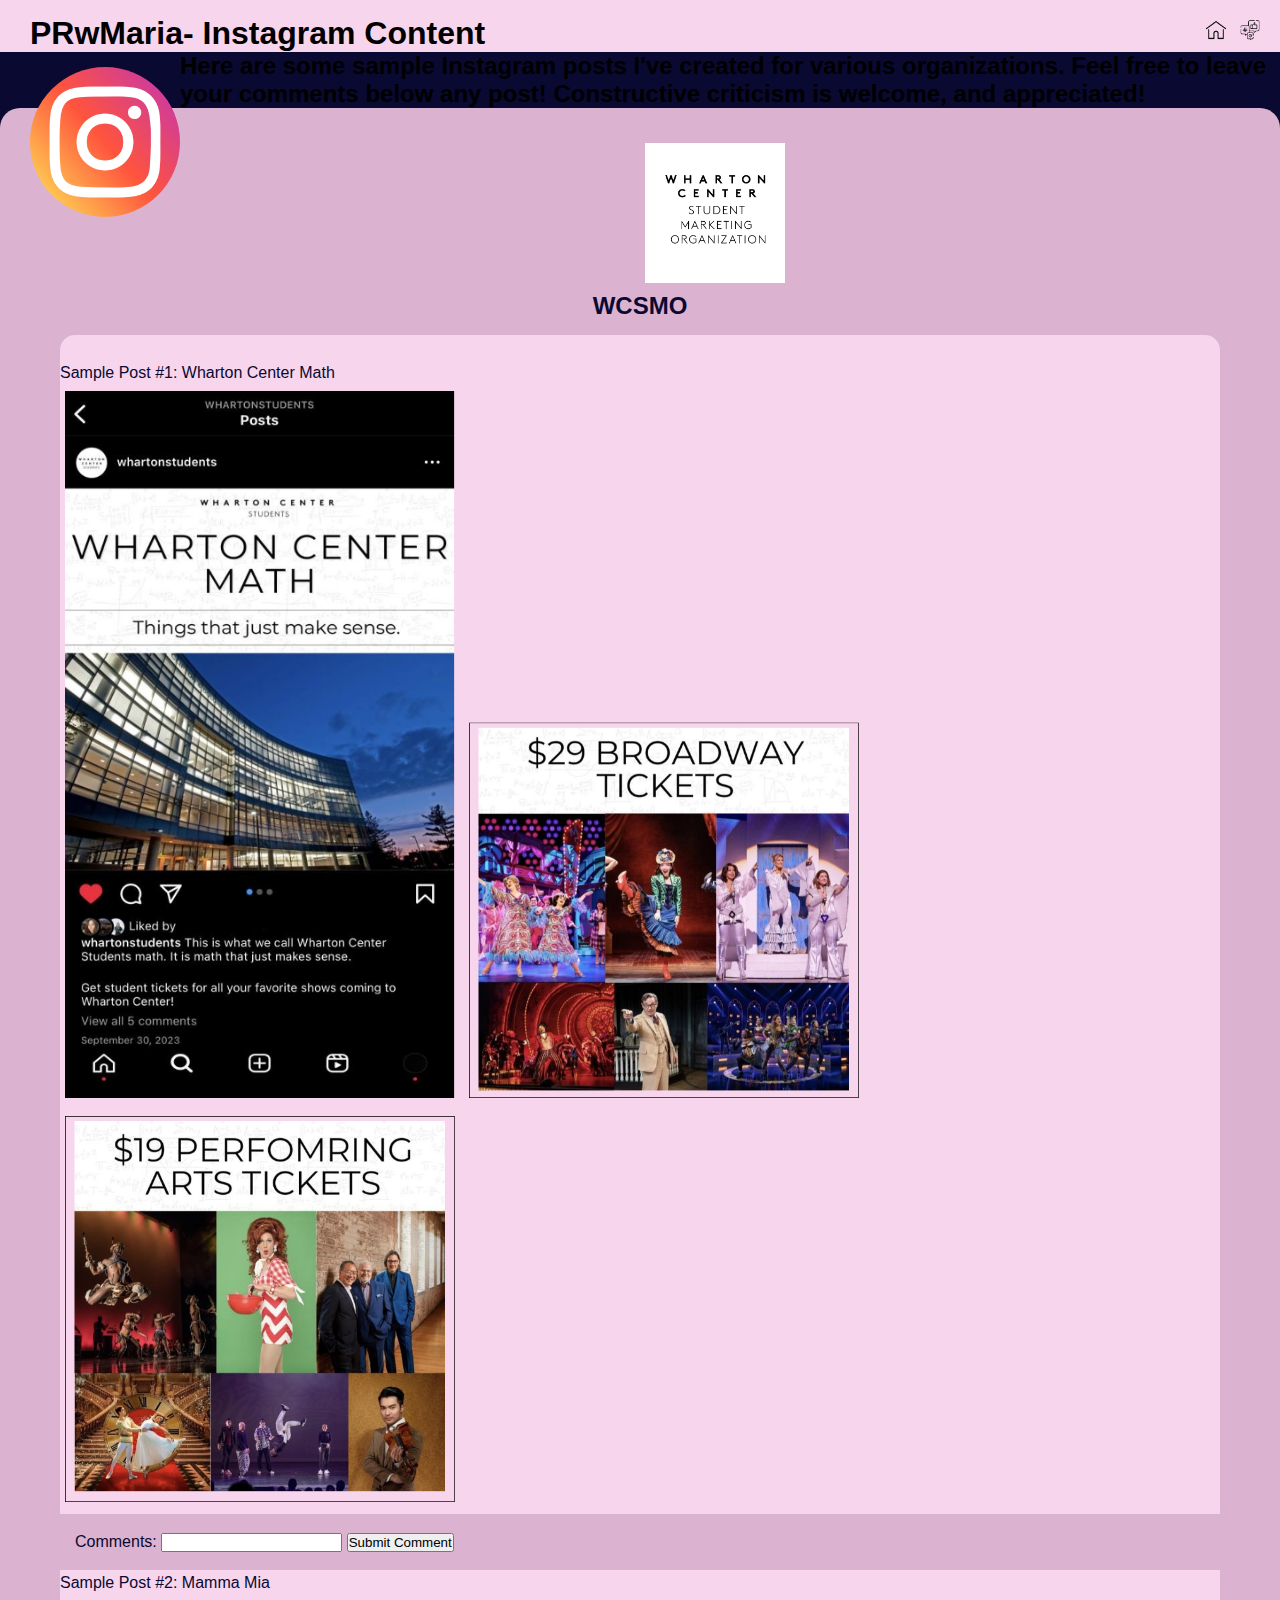
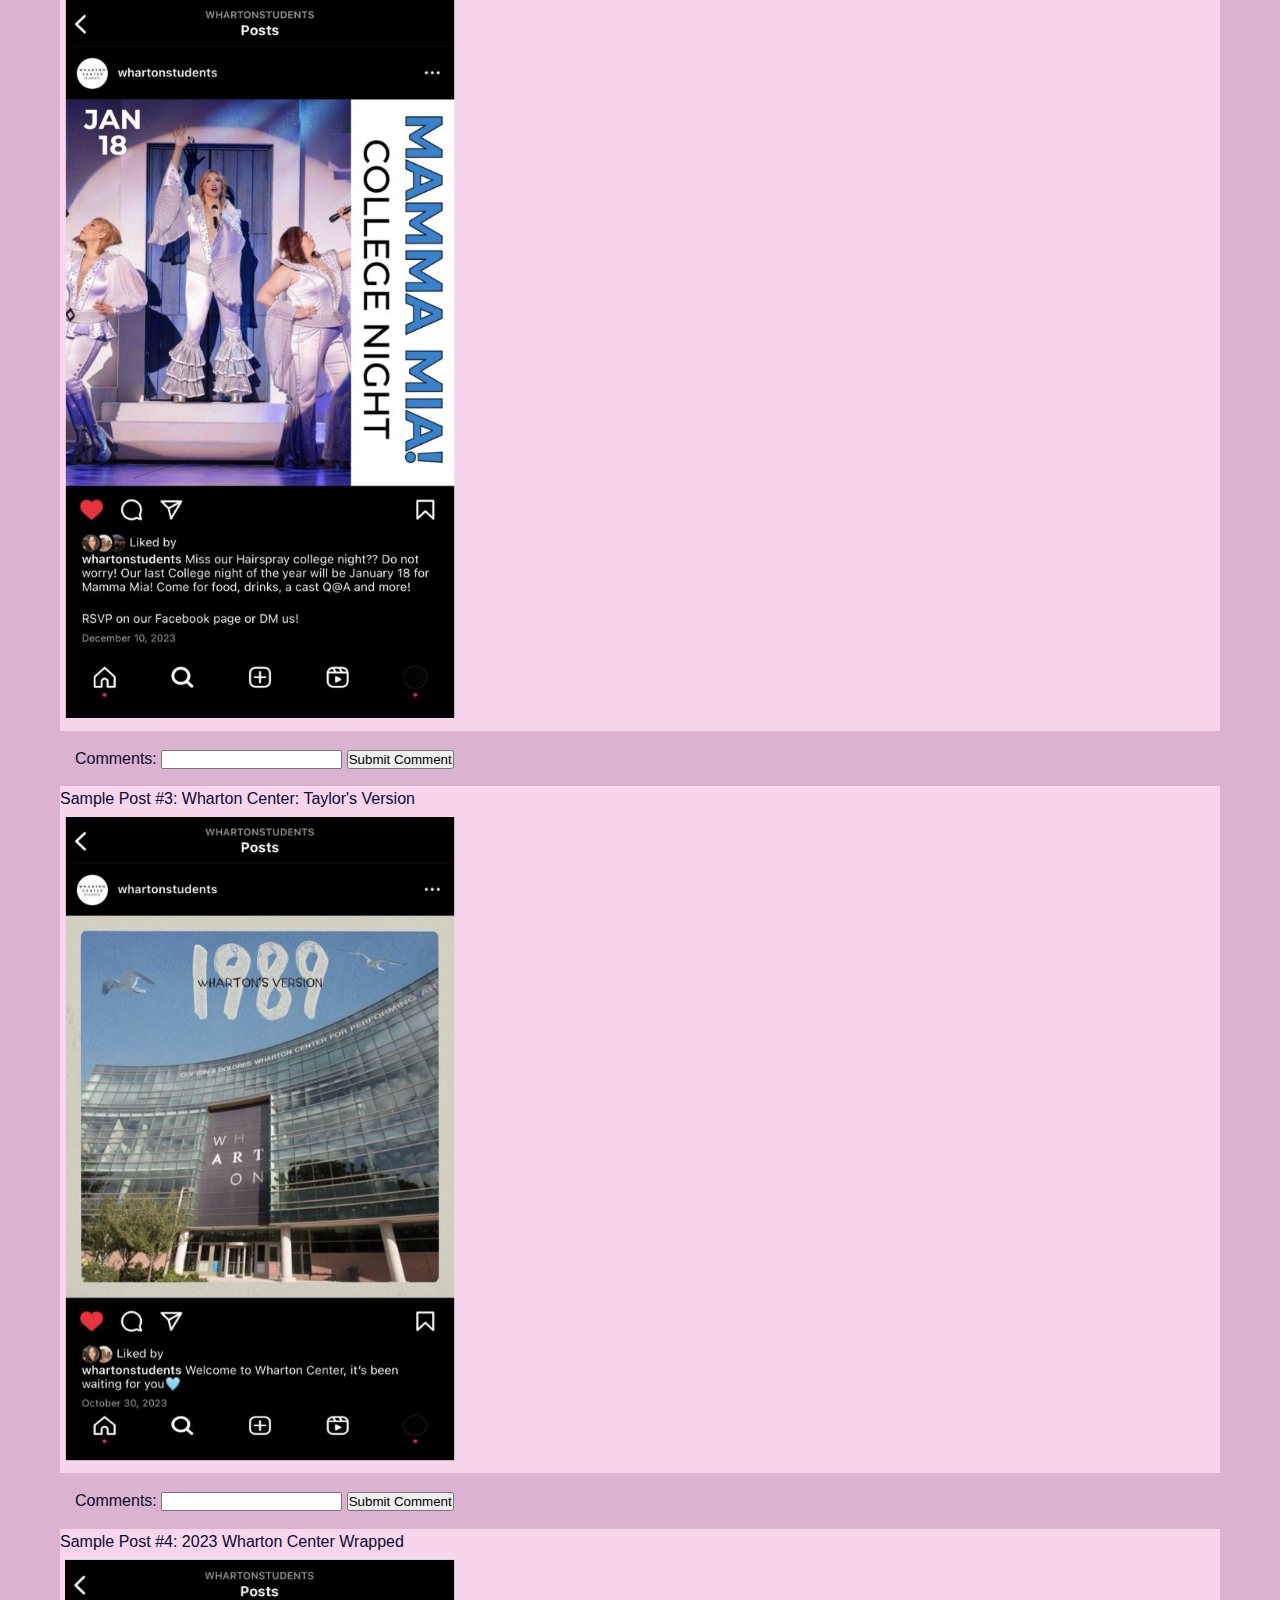
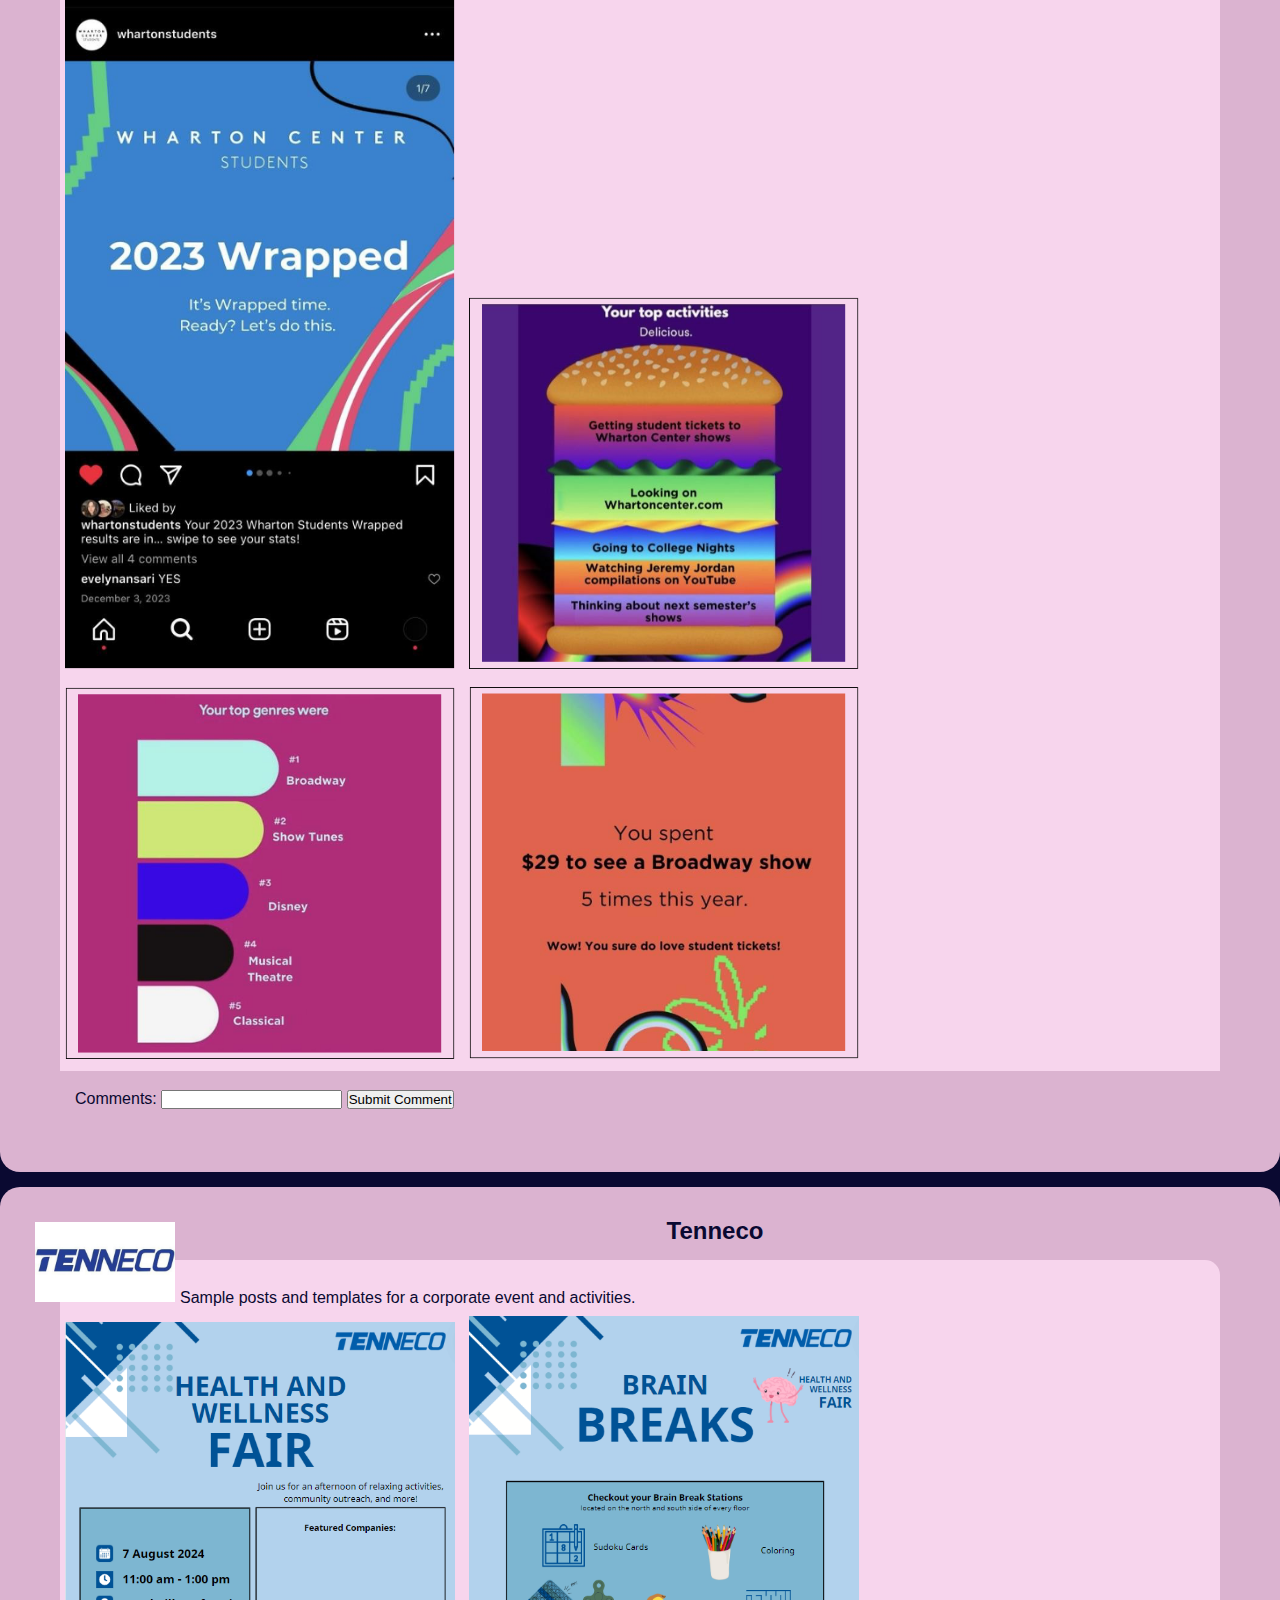
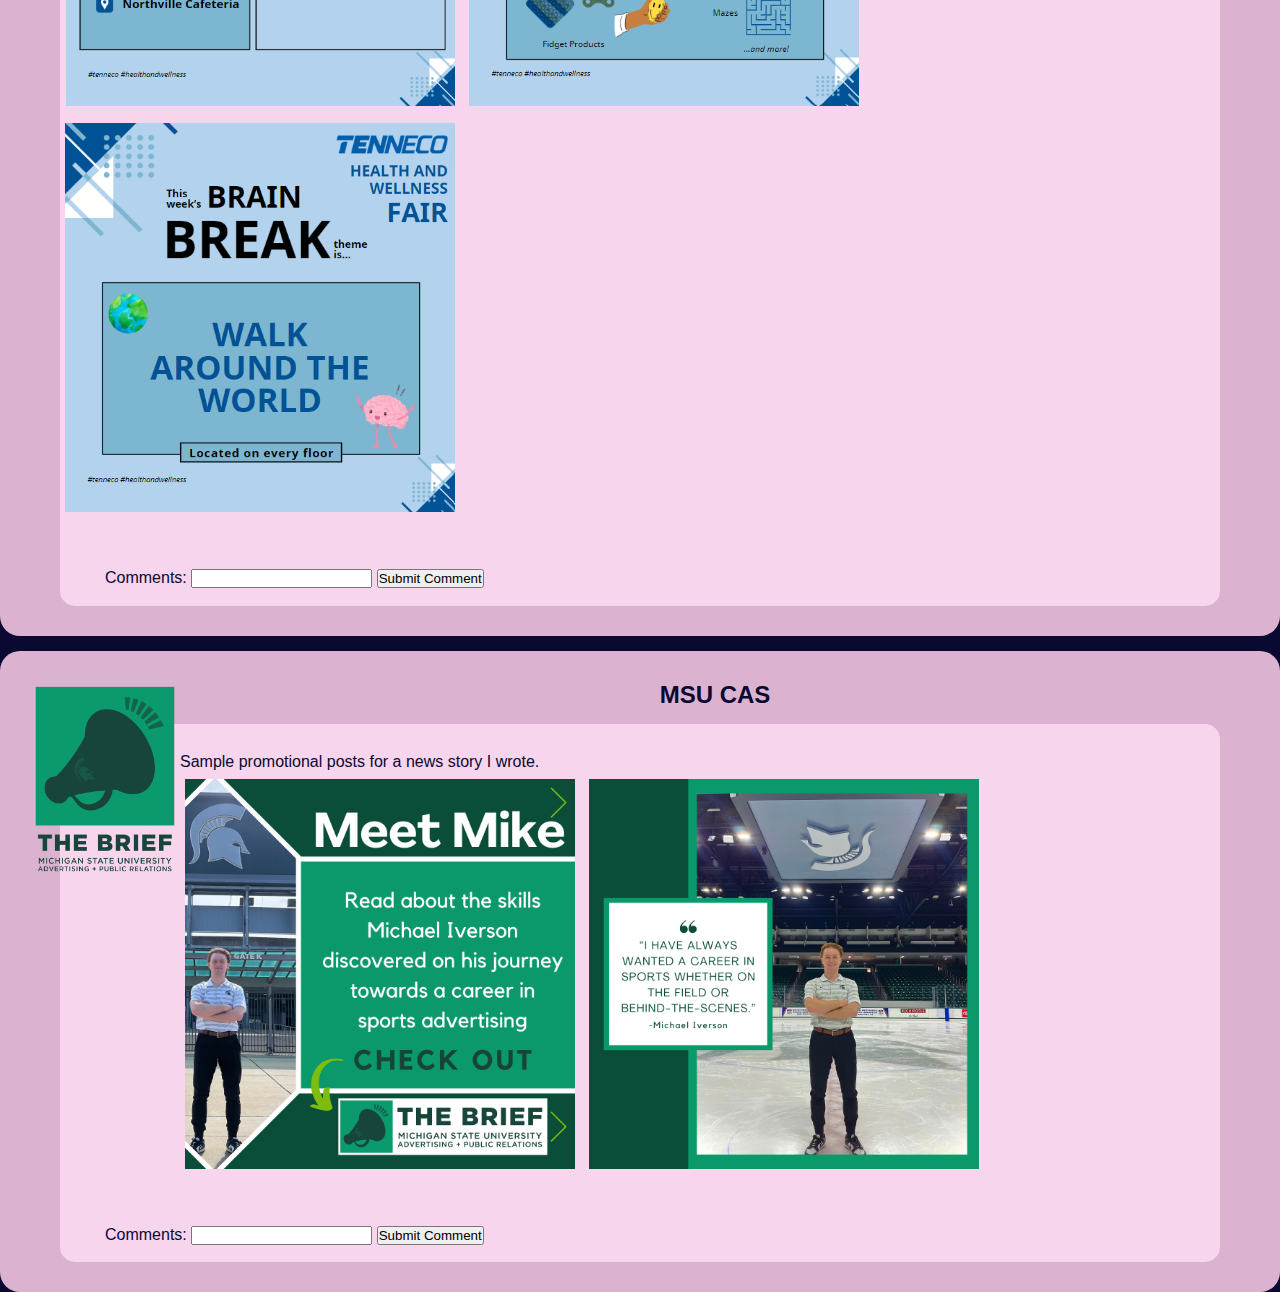
==== insta.html @ bce12f2c "adjust again" ====
<!DOCTYPE html>
<html lang="en">
<head>
    <meta charset="UTF-8">
    <meta name="viewport" content="width=device-width, initial-scale=1.0">
    <title>Final Project</title>
    <link rel="stylesheet" href="screen.css">
</head>
<body>
    <main>
        <h1>PRwMaria- Instagram Content</h1>
        <div class="topimg">
        <nav>
            <a href="index.html"><img alt="Home" src="images/home.png"></img></a> <a href="social.html"><img alt="Social-Media-Icon" src="images/social-media.png"></img></a>
        </nav>
        </div>
        <div class="insta">
            <section id="about-info">
                <img alt="Instagram-Icon" src="images/instagram1.png"></img>
                <h2>Here are some sample Instagram posts I've created for various organizations. Feel free to leave your comments below any post! Constructive criticism is welcome, and appreciated!</h2>
            </section>
        </div>
    </main>
    <header class="project-types">
            <section id="WCSMO">
                <div class="logo-1">
                    <img alt="WCSMO-Icon" src="images/wcsmo.jpg"></img>
                    <h2>WCSMO</h2>
                </div>
                <section class="WCSMO-Posts">
                <div class="WC-Math">
                    <p>Sample Post #1: Wharton Center Math</p>
                    <img alt="This is a sample instagram post from the WCSMO account I run" src="content/wc-math1.png"></img>
                    <img alt="This is a sample instagram post from the WCSMO account I run" src="content/wc-math2.png"></img>
                    <img alt="This is a sample instagram post from the WCSMO account I run" src="content/wc-math3.png"></img>
                    <div class="comments">
                    <label>Comments:
                        <input type="text">
                    </label>
                    <button>Submit Comment</button>
                </div>
                </div>
                <div class="Mamma-Mia">
                    <p>Sample Post #2: Mamma Mia</p>
                    <img alt="This is a sample instagram post from the WCSMO account I run" src="content/mamma-mia1.png"></img>
                    <div class="comments">
                        <label>Comments:
                            <input type="text">
                        </label>
                        <button>Submit Comment</button>
                    </div>
                </div>
                <div class="Taylor-Version">
                    <p>Sample Post #3: Wharton Center: Taylor's Version</p>
                    <img alt="This is a sample instagram post from the WCSMO account I run" src="content/taylor-version.png"></img>
                    <div class="comments">
                        <label>Comments:
                            <input type="text">
                        </label>
                        <button>Submit Comment</button>
                    </div>
                </div>
                <div class="WC-Wrapped">
                    <p>Sample Post #4: 2023 Wharton Center Wrapped</p>
                    <img alt="This is a sample instagram post from the WCSMO account I run" src="content/wc-wrapped1.png"></img>
                    <img alt="This is a sample instagram post from the WCSMO account I run" src="content/wc-wrapped2.png"></img>
                    <img alt="This is a sample instagram post from the WCSMO account I run" src="content/wc-wrapped3.png"></img>
                    <img alt="This is a sample instagram post from the WCSMO account I run" src="content/wc-wrapped4.png"></img>
                    <div class="comments">
                        <label>Comments:
                            <input type="text">
                        </label>
                        <button>Submit Comment</button>
                    </div>
                </div>
            </section>
                </section>
            </section>
            <section id="Tenneco">
                <section class="logo-2">
                    <img alt="Tenneco-Logo" src="images/tennecologo2.jpg"></img>
                    <h2>Tenneco</h2>
                </section>
                <div class="hwfair">
                    <p>Sample posts and templates for a corporate event and activities.</p>
                    <img alt="This is a sample post template to spread awareness of the event." src="content/fair.png"></img>
                    <img alt="This is a sample activity announcement post." src="content/brainbreak1.png"></img>
                    <img alt="This is a sample theme template post." src="content/brainbreak2.png"></img>
                    <div class="comments">
                        <label>Comments:
                            <input type="text">
                        </label>
                        <button>Submit Comment</button>
                    </div>
                </div>
            </section>
            <section id="MSU-CAS">
                <section class="logo-3">
                    <img alt="Brief-Logo" src="images/brieflogo.png"></img>
                    <h2>MSU CAS</h2>
                </section>
                <div class="brief-promo">
                    <p>Sample promotional posts for a news story I wrote.</p>
                    <img alt="This is a sample instagram post for 'The Brief', an AD+PR student news website." src="content/graphic-post.png"></img>
                    <img alt="This is a sample instagram post for 'The Brief', an AD+PR student news website." src="content/quote-promo.png"></img>
                    <div class="comments">
                        <label>Comments:
                            <input type="text">
                        </label>
                        <button>Submit Comment</button>
                    </div>
                </div>
            </section>
    </header>
</body>
</html>
---- screen.css ----
* {
    margin: 0;
    padding: 0;
    box-sizing: border-box;
}

main h1{
    background-color: #F7D5ED;
    padding-left: 30px;
    font-size: xx-large;
}

main nav{
    position:absolute; top: 0; right: 0;
    margin-top: 15px;
    margin-right: 15px;
    background-color: #F7D5ED;
    z-index: 1000; /* Ensure it's above other content */
    height: 15px;
}

.topimg img{
    width: 30px;
    padding: 5px;
}

.headshot img{
    width: 150px;
    border-radius: 100000px;
    display: block;
    float: right;
    margin-right: 30px;
    margin-top: 15px;
}

body {
    background: #0A0931;
    font-family: Helvetica, sans-serif;
    border-top: 15px solid #F7D5ED;
}

.intro nav {
    background: #0A0931;
    color:#0A0931;
    padding: 15px;
    background: #DBB3D0;
    border-bottom-left-radius: 20px;
    border-bottom-right-radius: 20px;
    text-align: center;
}

.greeting {
    color: #A7A6E3;
    margin-left: 30px;
    padding-top: 30px;
    padding-bottom: 30px;
    line-height: 2;
    font-size: x-large;
}

.intro img{
    width: 200px;
    padding: 5px;
    object-position: center;
}

.bio {
    flex-grow: 1; 
    flex-basis: 0; 
    background: #F7D5ED; 
    border-radius: 15px; 
    object-position: center;
    margin-top: 15px; 
    margin-left: 30px;
    margin-right: 30px;
    padding-top: 25px;
    color:#0A0931;
    line-height: 1.6;
    text-align: center;
}

.resume {
    flex-grow: 1; 
    flex-basis: 0; 
    background: #F7D5ED; 
    border-radius: 15px; 
    margin-top: 30px; 
    margin-left: 30px;
    padding-top: 25px;
    color:#0A0931;
    width: 500px;
    float: left;
    line-height: 1.6;
    text-align: center;
}

.social-media {
    flex-grow: 1; 
    flex-basis: 0; 
    background: #F7D5ED; 
    border-radius: 15px; 
    margin-top: 30px;
    margin-right: 30px;
    padding-top: 25px;
    color:#0A0931;
    width: 500px;
    float: right;
    line-height: 1.6;
    text-align: center;
}



* social page *


#sm{
    padding-top: 30px;
    padding-bottom: 30px;
    font-size: x-large;
    text-align: center;
    color: #A7A6E3;
}

.socials img{
    width: 200px;
    padding: 5px;
    object-position: center;
}

.Insta h2 {
    background: #0A0931;
    color:#0A0931;
    padding: 15px;
    background: #DBB3D0;
    border-top-left-radius: 20px;
    border-top-right-radius: 20px;
    text-align: center;
}

.Insta {
    flex-grow: 1; 
    flex-basis: 0; 
    background: #F7D5ED; 
    border-radius: 15px; 
    margin-top: 30px; 
    margin-left: 30px;
    color:#0A0931;
    width: 400px;
    float: left;
    line-height: 1.6;
    text-align: center;
}

.FB {
    flex-grow: 1; 
    flex-basis: 0; 
    background: #F7D5ED; 
    border-radius: 15px; 
    margin-top: 30px; 
    margin-left: 30px;
    color:#0A0931;
    width: 400px;
    float: left;
    line-height: 1.6;
    text-align: center;
}

.FB h2 {
    background: #0A0931;
    color:#0A0931;
    padding: 15px;
    background: #DBB3D0;
    border-top-left-radius: 20px;
    border-top-right-radius: 20px;
    text-align: center;
}

.TT {
    flex-grow: 1; 
    flex-basis: 0; 
    background: #F7D5ED; 
    border-radius: 15px; 
    margin-top: 30px; 
    margin-left: 30px;
    color:#0A0931;
    width: 400px;
    float: left;
    line-height: 1.6;
    text-align: center;
}

.TT h2 {
    background: #0A0931;
    color:#0A0931;
    padding: 15px;
    background: #DBB3D0;
    border-top-left-radius: 20px;
    border-top-right-radius: 20px;
    text-align: center;
}



* insta page *


.insta #about-info {
    color: #A7A6E3;
    margin-left: 30px;
    padding-top: 30px;
    padding-bottom: 30px;
    line-height: 2;
    font-size: x-large;
}

.insta img {
    width: 150px;
    border-radius: 100000px;
    display: block;
    float: left;
    margin-left: 30px;
    margin-top: 15px;
}

#WCSMO {
    background: #0A0931;
    color:#0A0931;
    padding: 30px;
    margin-bottom: 15px;
    background: #DBB3D0;
    border-radius: 20px;
    text-align: center;
}

#Tenneco {
    background: #0A0931;
    color:#0A0931;
    padding: 30px;
    background: #DBB3D0;
    border-radius: 20px;
    text-align: center;
    margin-bottom: 15px;
}

#MSU-CAS {
    background: #0A0931;
    color:#0A0931;
    padding: 30px;
    background: #DBB3D0;
    border-radius: 20px;
    text-align: center;
}

.project-types img {
    width: 400px;
    padding: 5px;
    object-position: center;
}

.WCSMO-Posts {
    flex-grow: 1; 
    flex-basis: 0; 
    background: #F7D5ED; 
    border-radius: 15px; 
    object-position: center;
    margin-top: 15px; 
    margin-left: 30px;
    margin-right: 30px;
    margin-bottom: 15px;
    padding-top: 25px;
    color: #0A0931;
    line-height: 1.6;
    text-align: left;
    font-size: medium;
}

.logo-1 img{
    width: 150px;
}

#Tenneco div {
    flex-grow: 1; 
    flex-basis: 0; 
    background: #F7D5ED; 
    border-radius: 15px; 
    object-position: center;
    margin-top: 15px; 
    margin-left: 30px;
    margin-right: 30px;
    padding-top: 25px;
    color: #0A0931;
    line-height: 1.6;
    text-align: left;
    font-size: medium;
}

.logo-2 img{
    width: 150px;
    float: left;
}

#MSU-CAS div {
    flex-grow: 1; 
    flex-basis: 0; 
    background: #F7D5ED; 
    border-radius: 15px; 
    object-position: center;
    margin-top: 15px; 
    margin-left: 30px;
    margin-right: 30px;
    padding-top: 25px;
    color:#0A0931;
    line-height: 1.6;
    text-align: left;
    font-size: medium;
}

.logo-3 img{
    width: 150px;
    float: left;
}

.comments {
    color:#0A0931;
    padding: 15px;
    background: #DBB3D0;
    text-align: left;
}

#Tenneco.comments {
    color:#0A0931;
    padding: 15px;
    background: #DBB3D0;
    text-align: left;
}
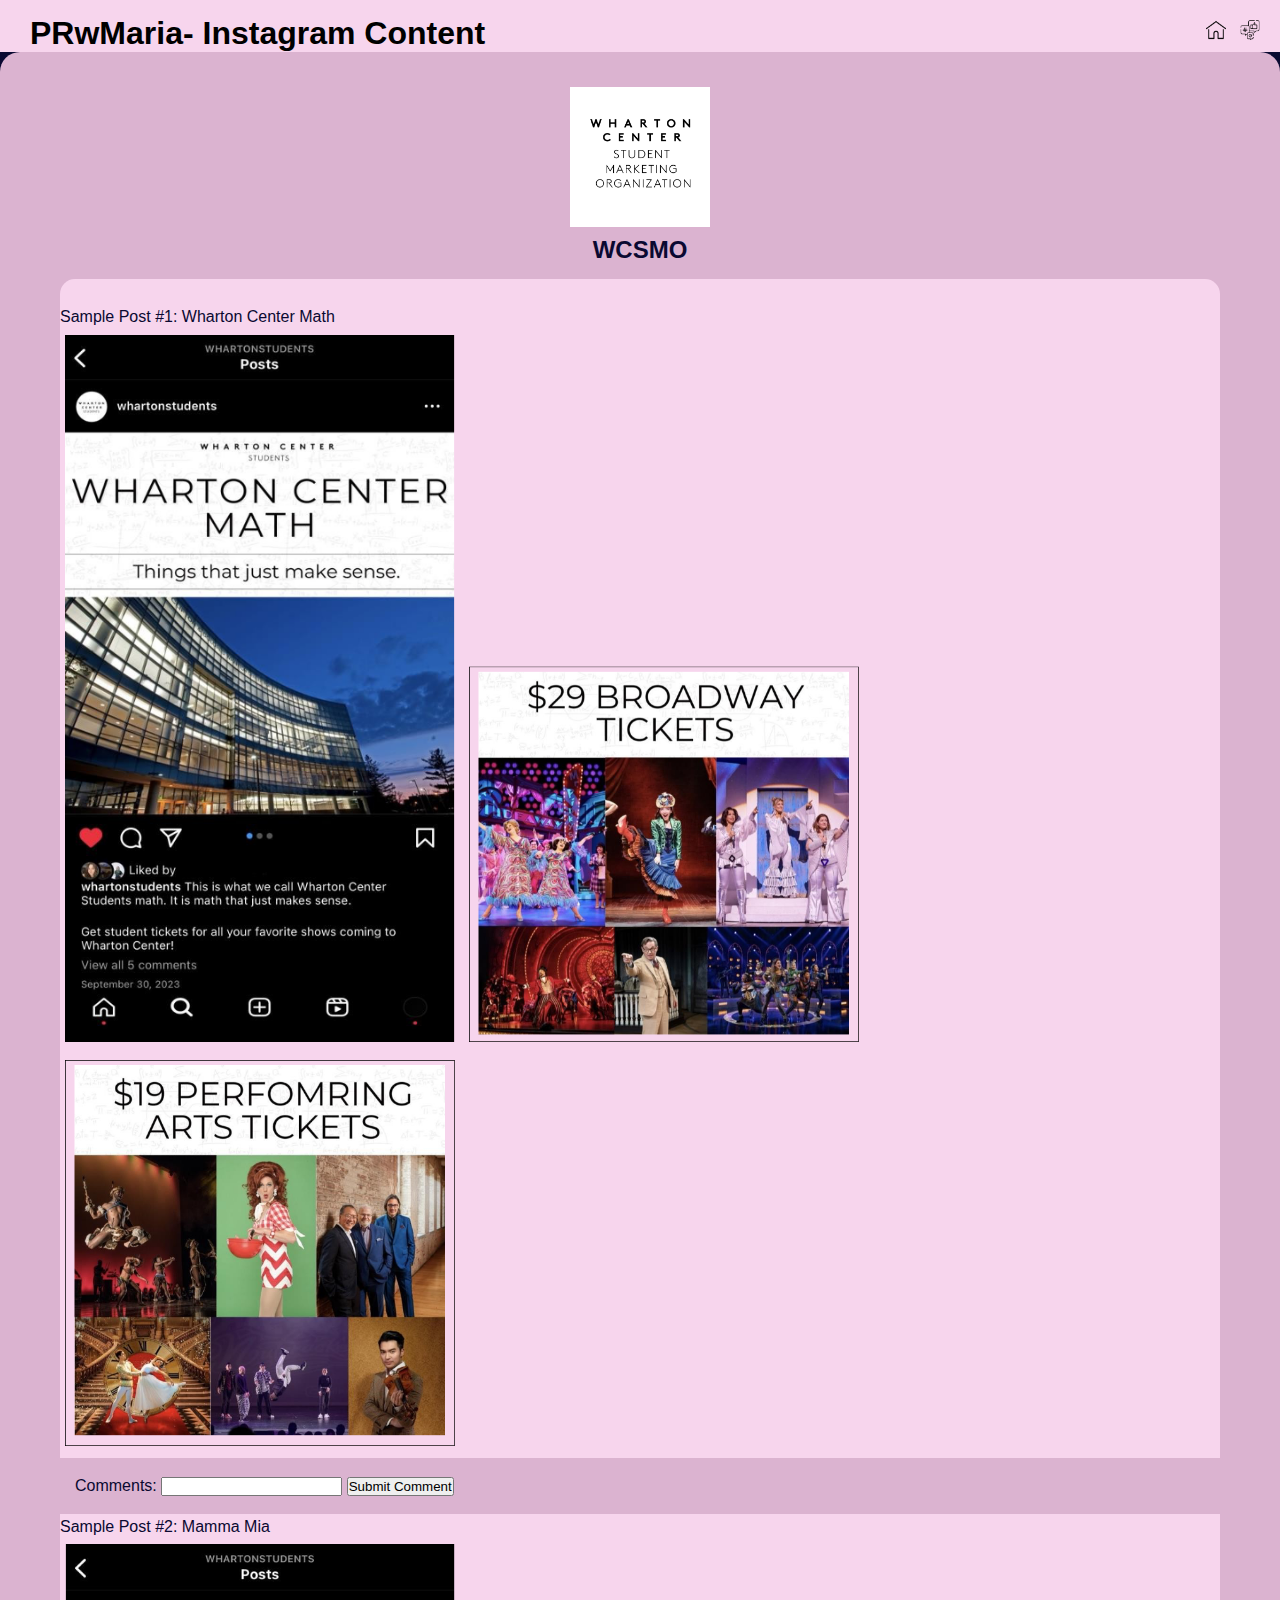
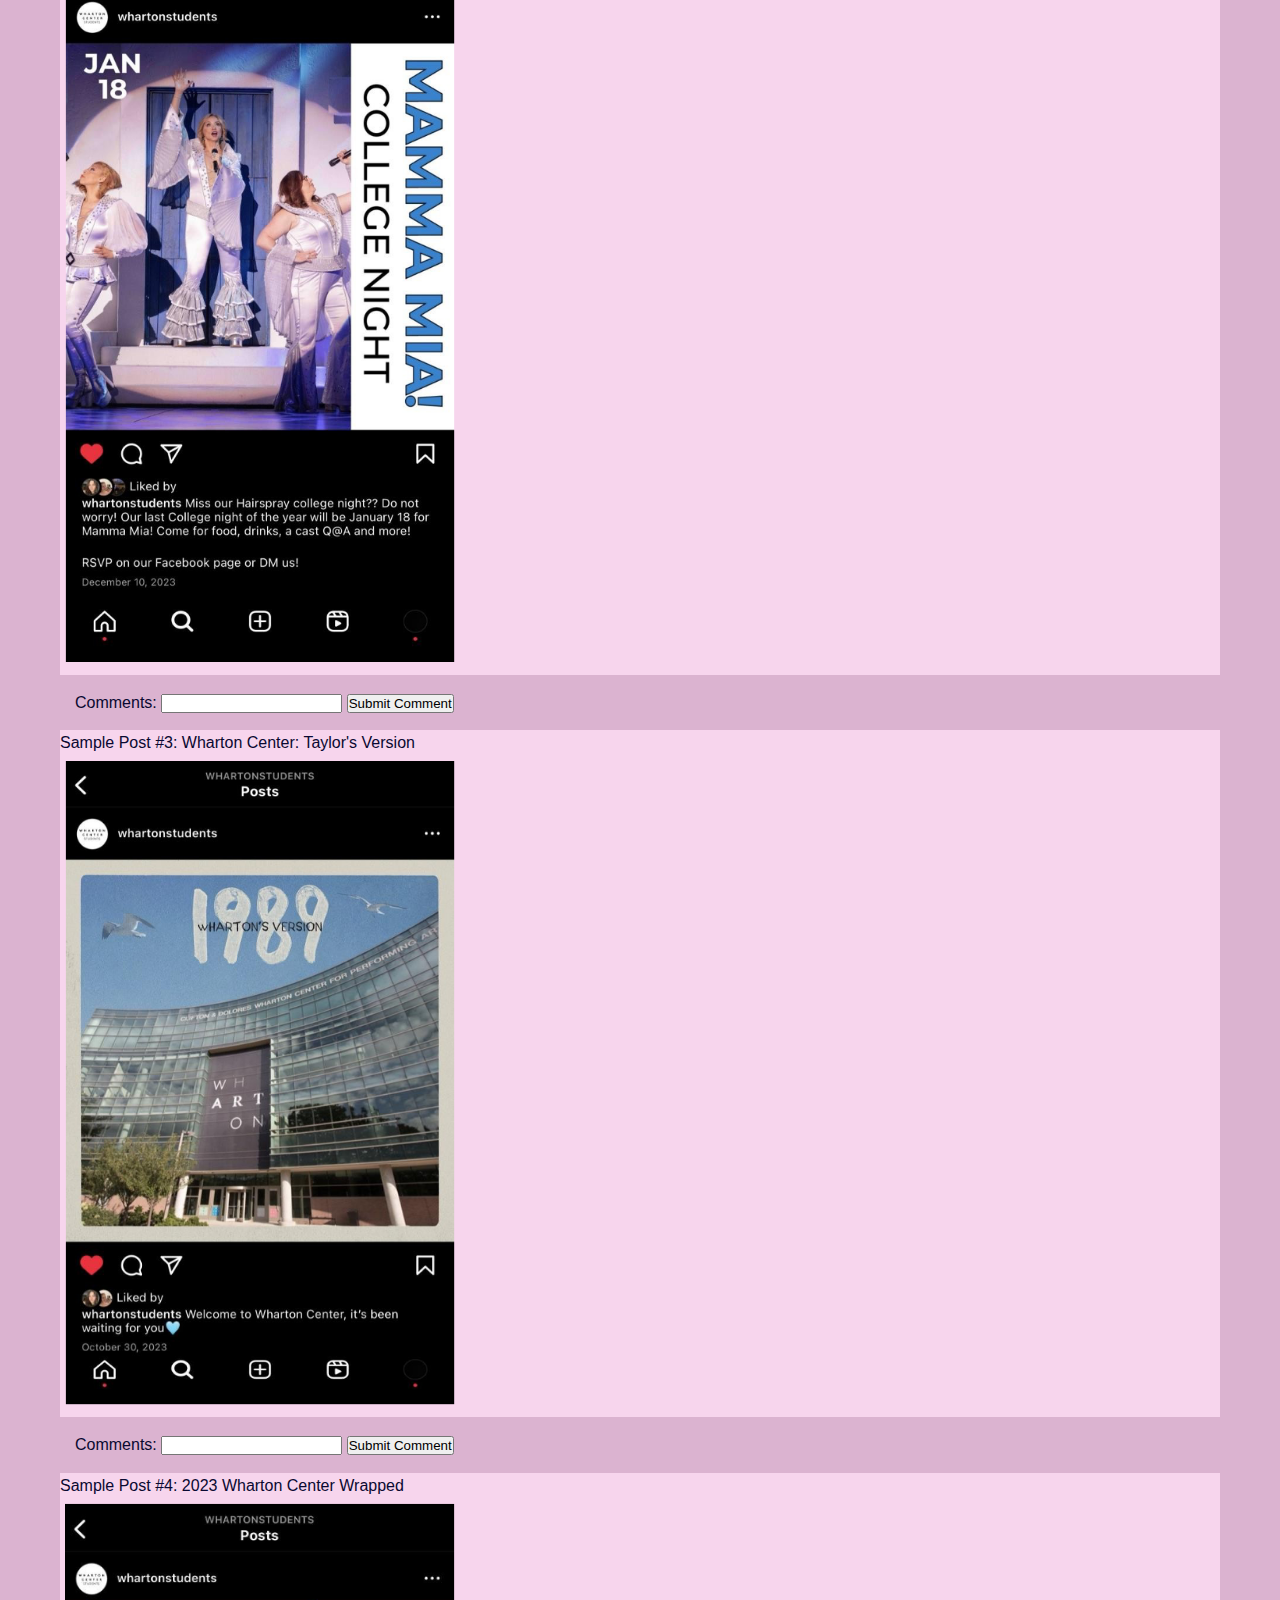
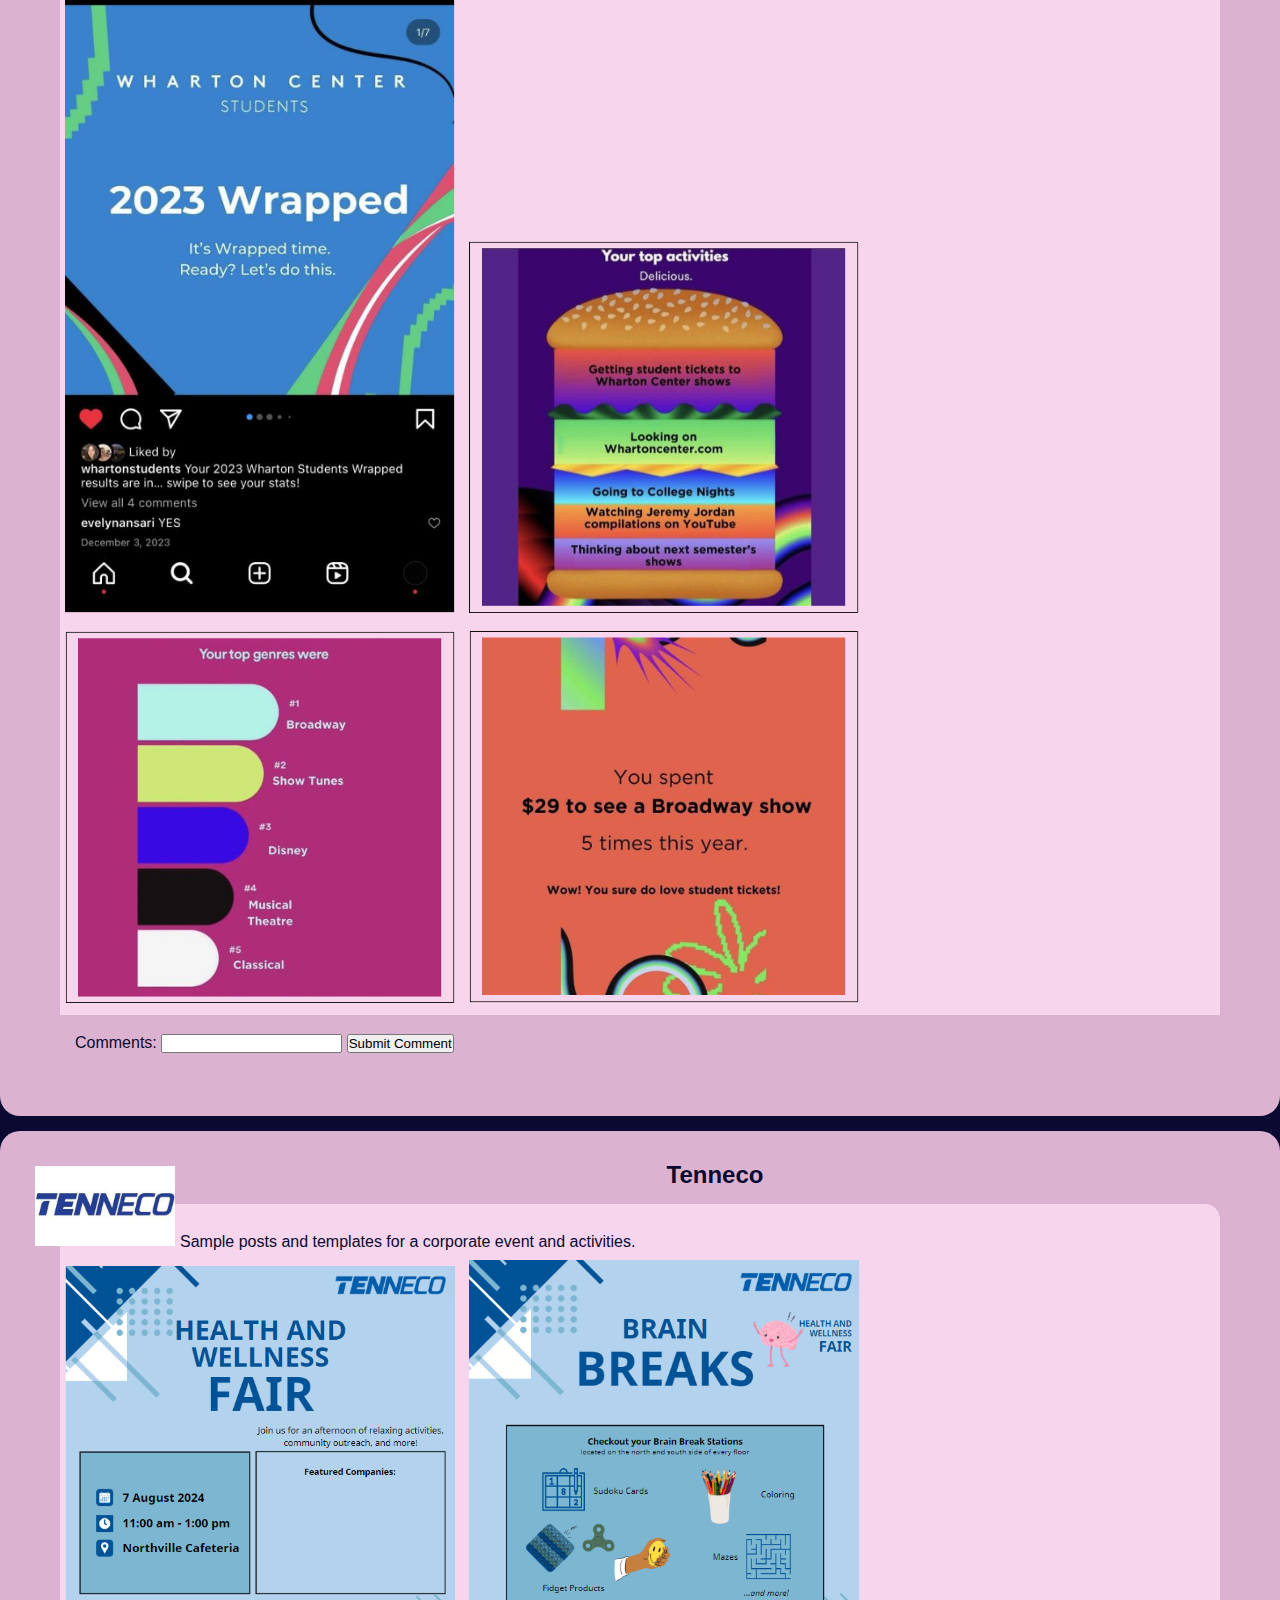
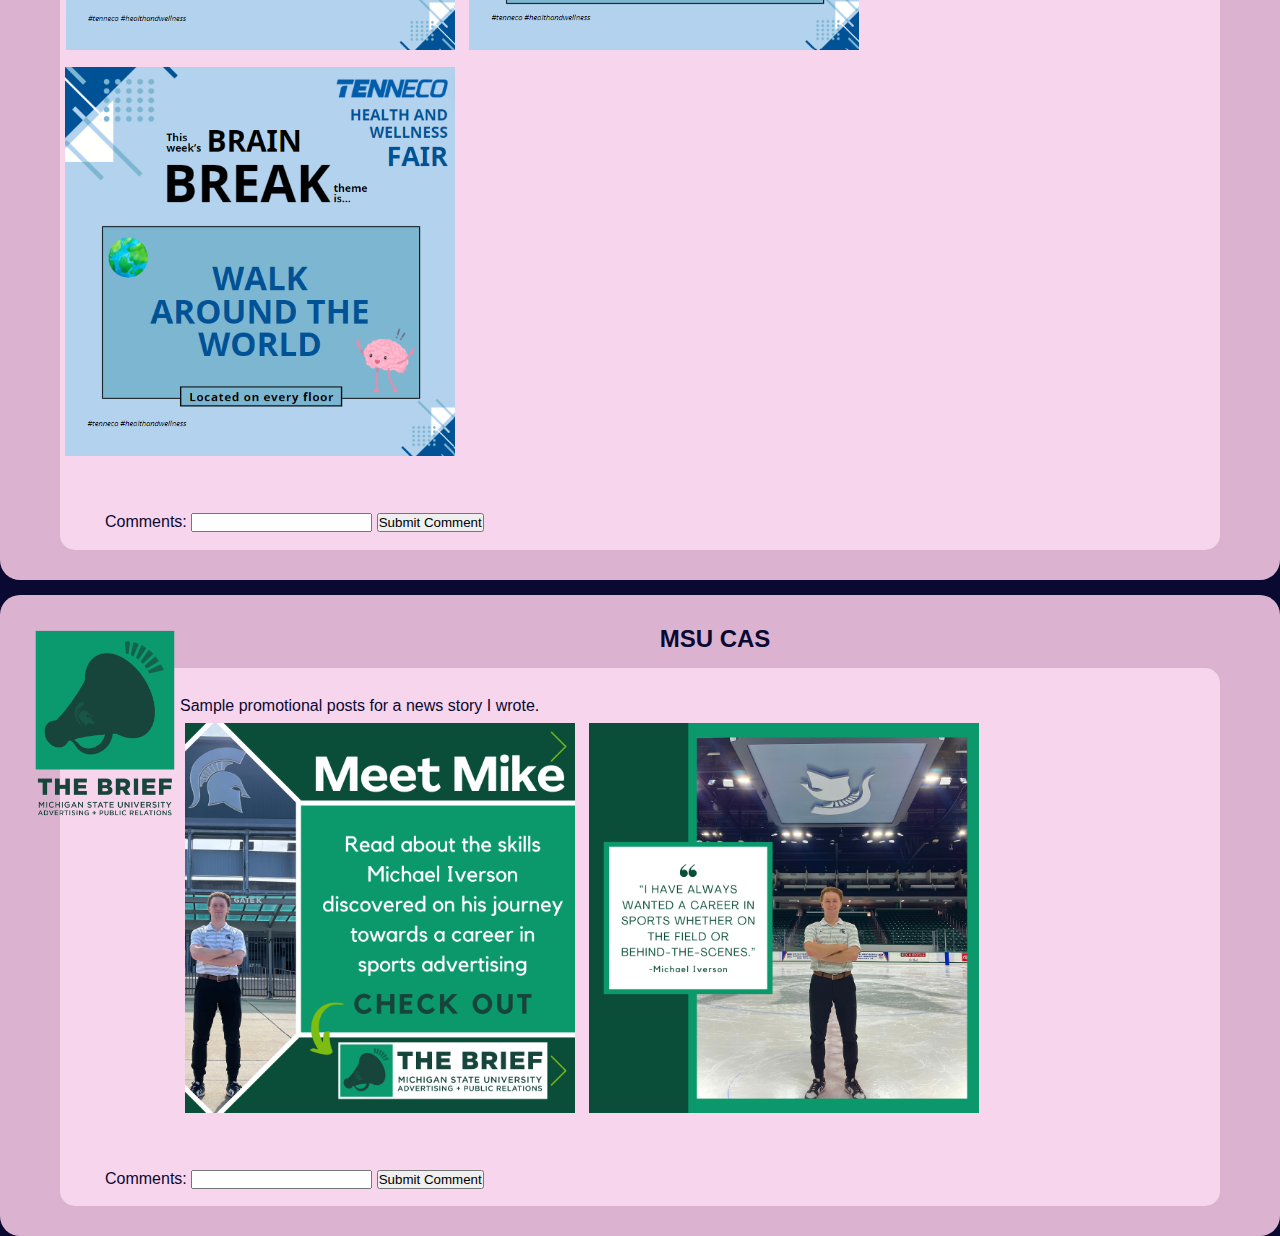
==== commit 819f4ec9: "deelted line 19" ====
--- a/insta.html
+++ b/insta.html
@@ -16,10 +16,6 @@
         </nav>
         </div>
         <div class="insta">
-            <section id="about-info">
-                <img alt="Instagram-Icon" src="images/instagram1.png"></img>
-                <h2>Here are some sample Instagram posts I've created for various organizations. Feel free to leave your comments below any post! Constructive criticism is welcome, and appreciated!</h2>
-            </section>
         </div>
     </main>
     <header class="project-types">
--- a/screen.css
+++ b/screen.css
@@ -328,10 +328,3 @@
     background: #DBB3D0;
     text-align: left;
 }
-
-#Tenneco.comments {
-    color:#0A0931;
-    padding: 15px;
-    background: #DBB3D0;
-    text-align: left;
-}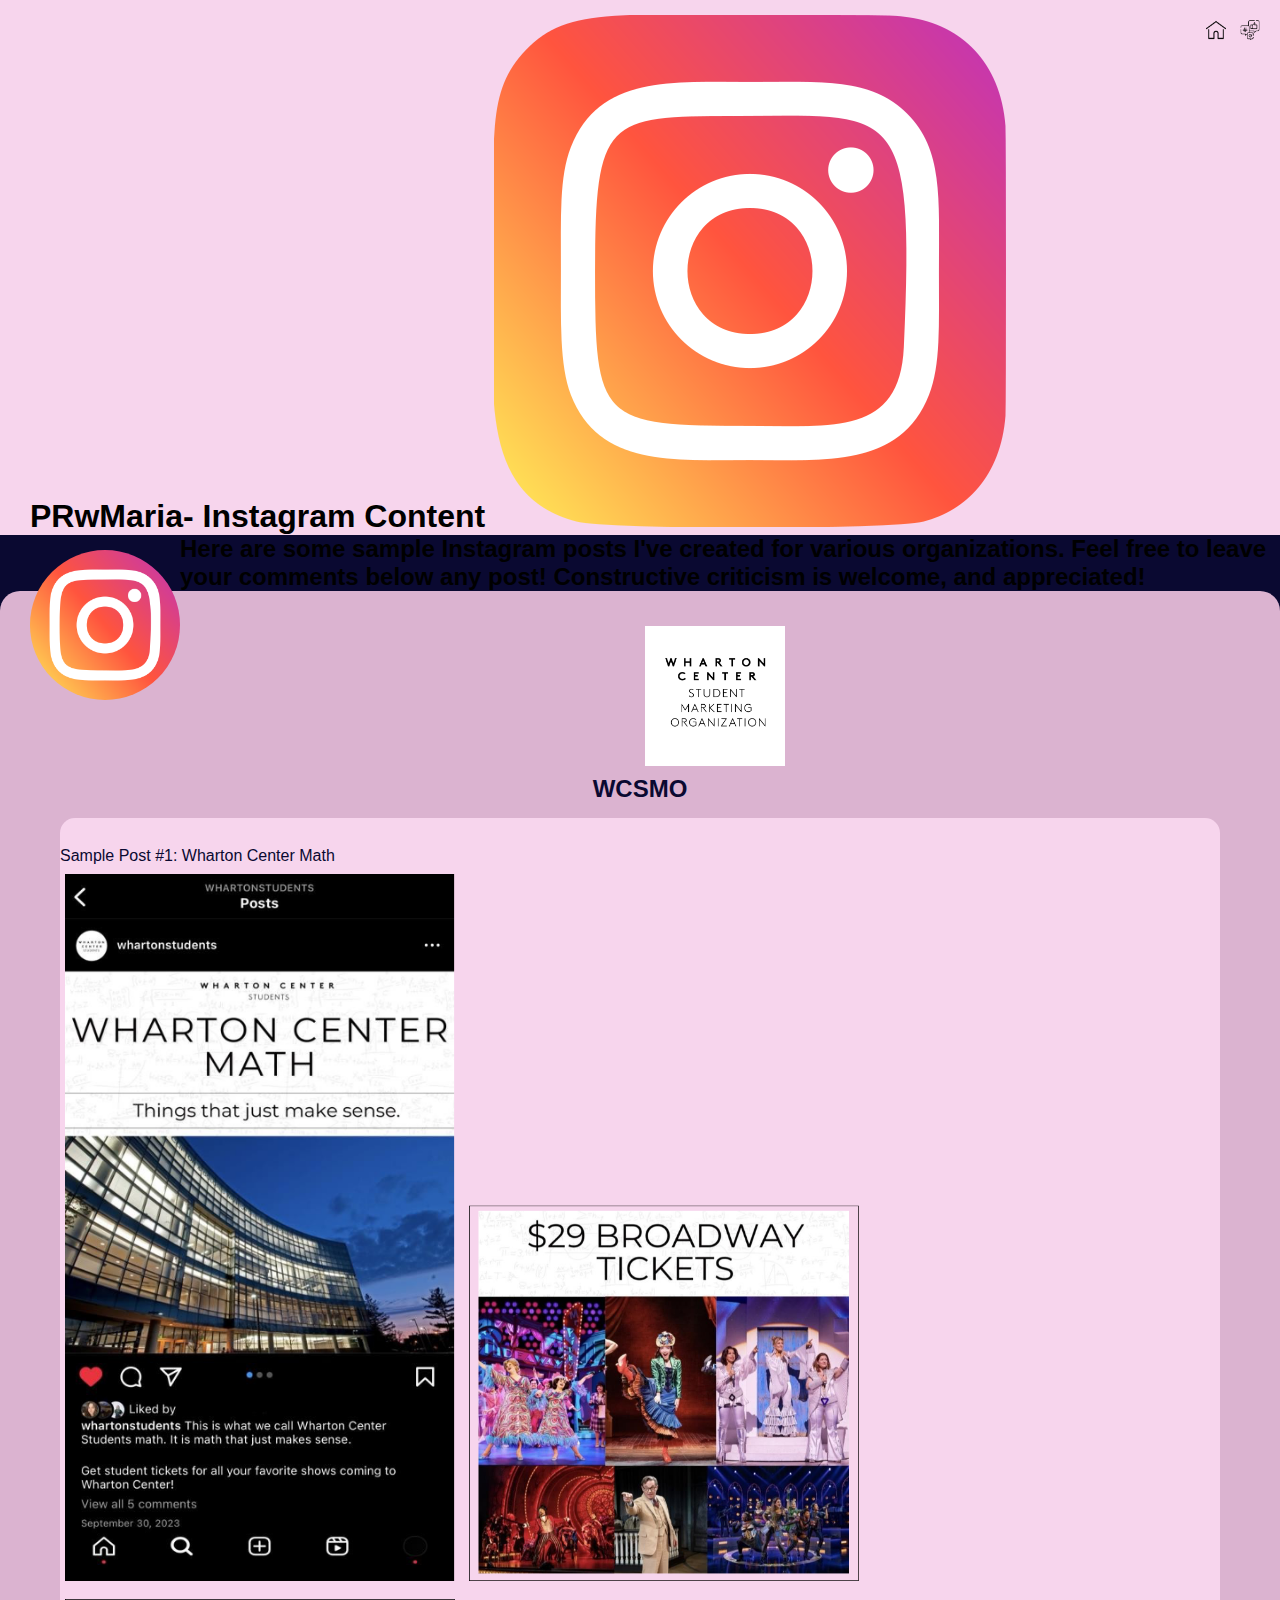
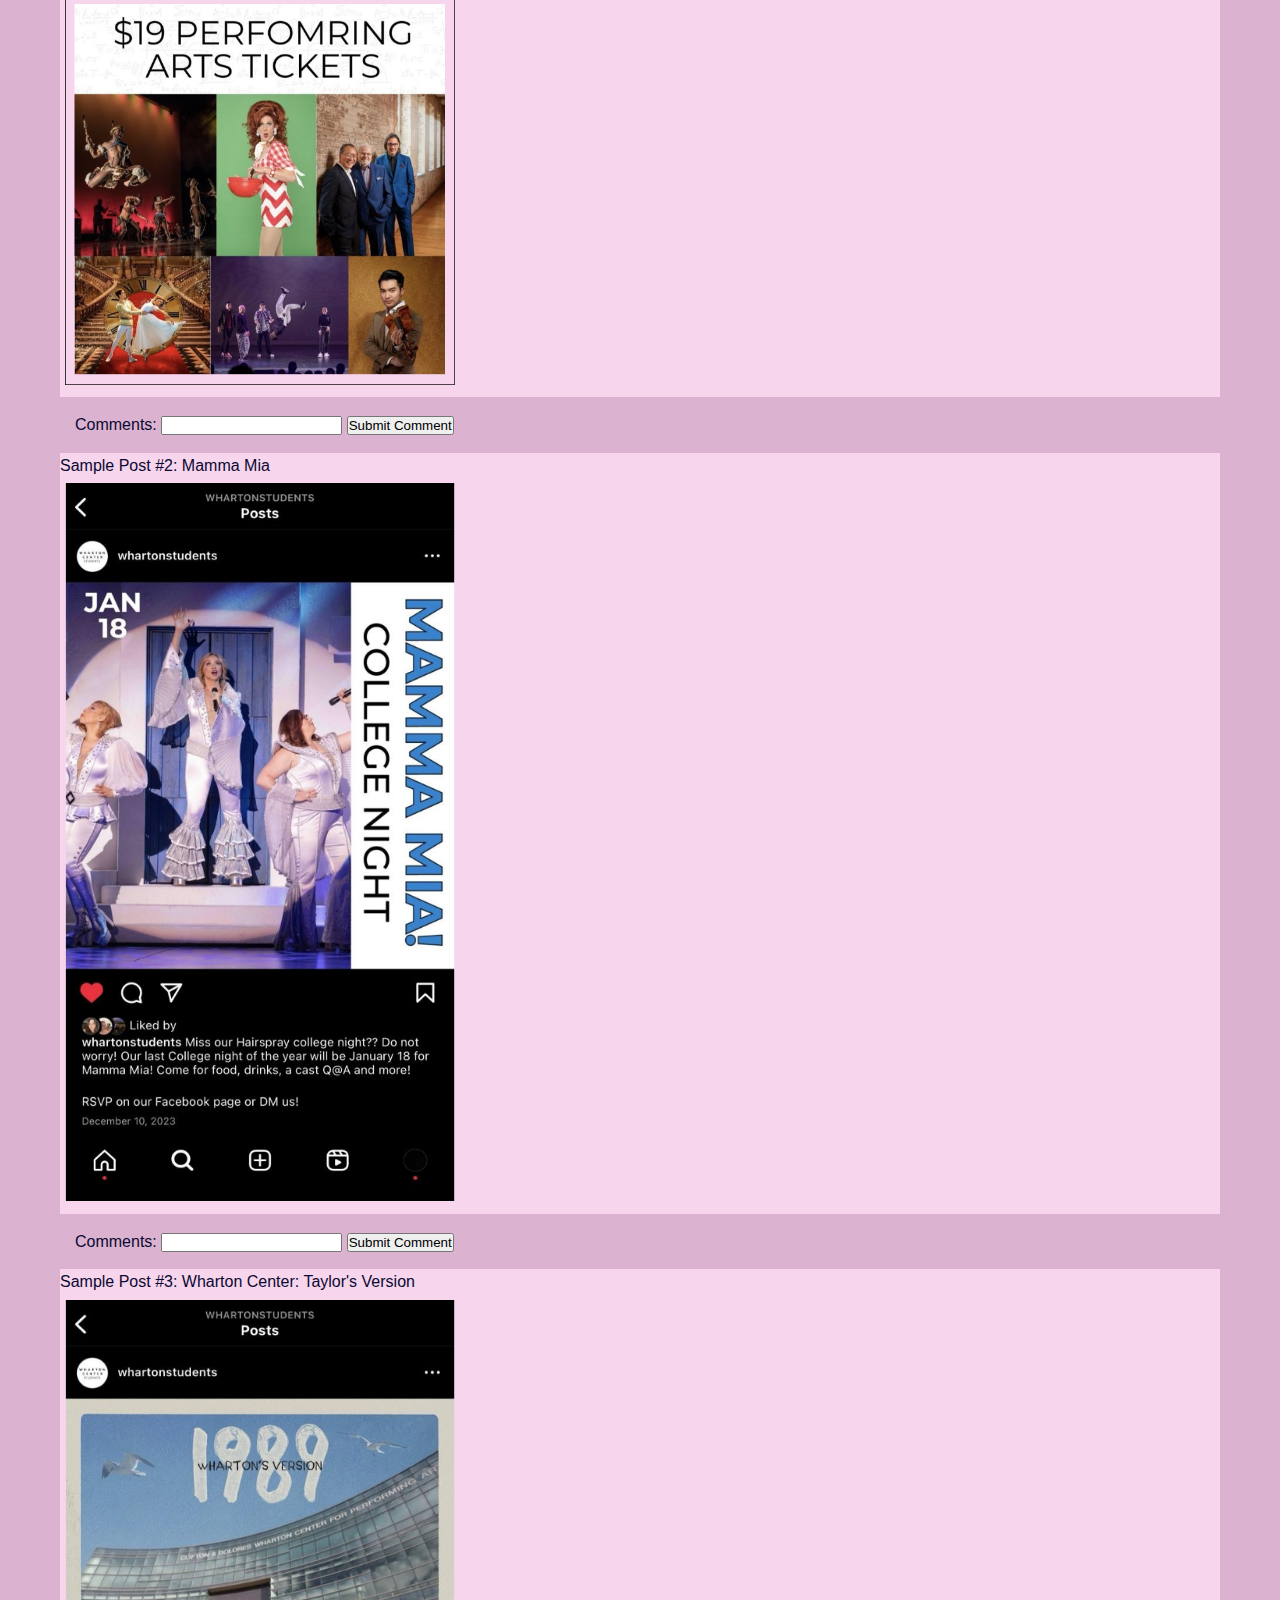
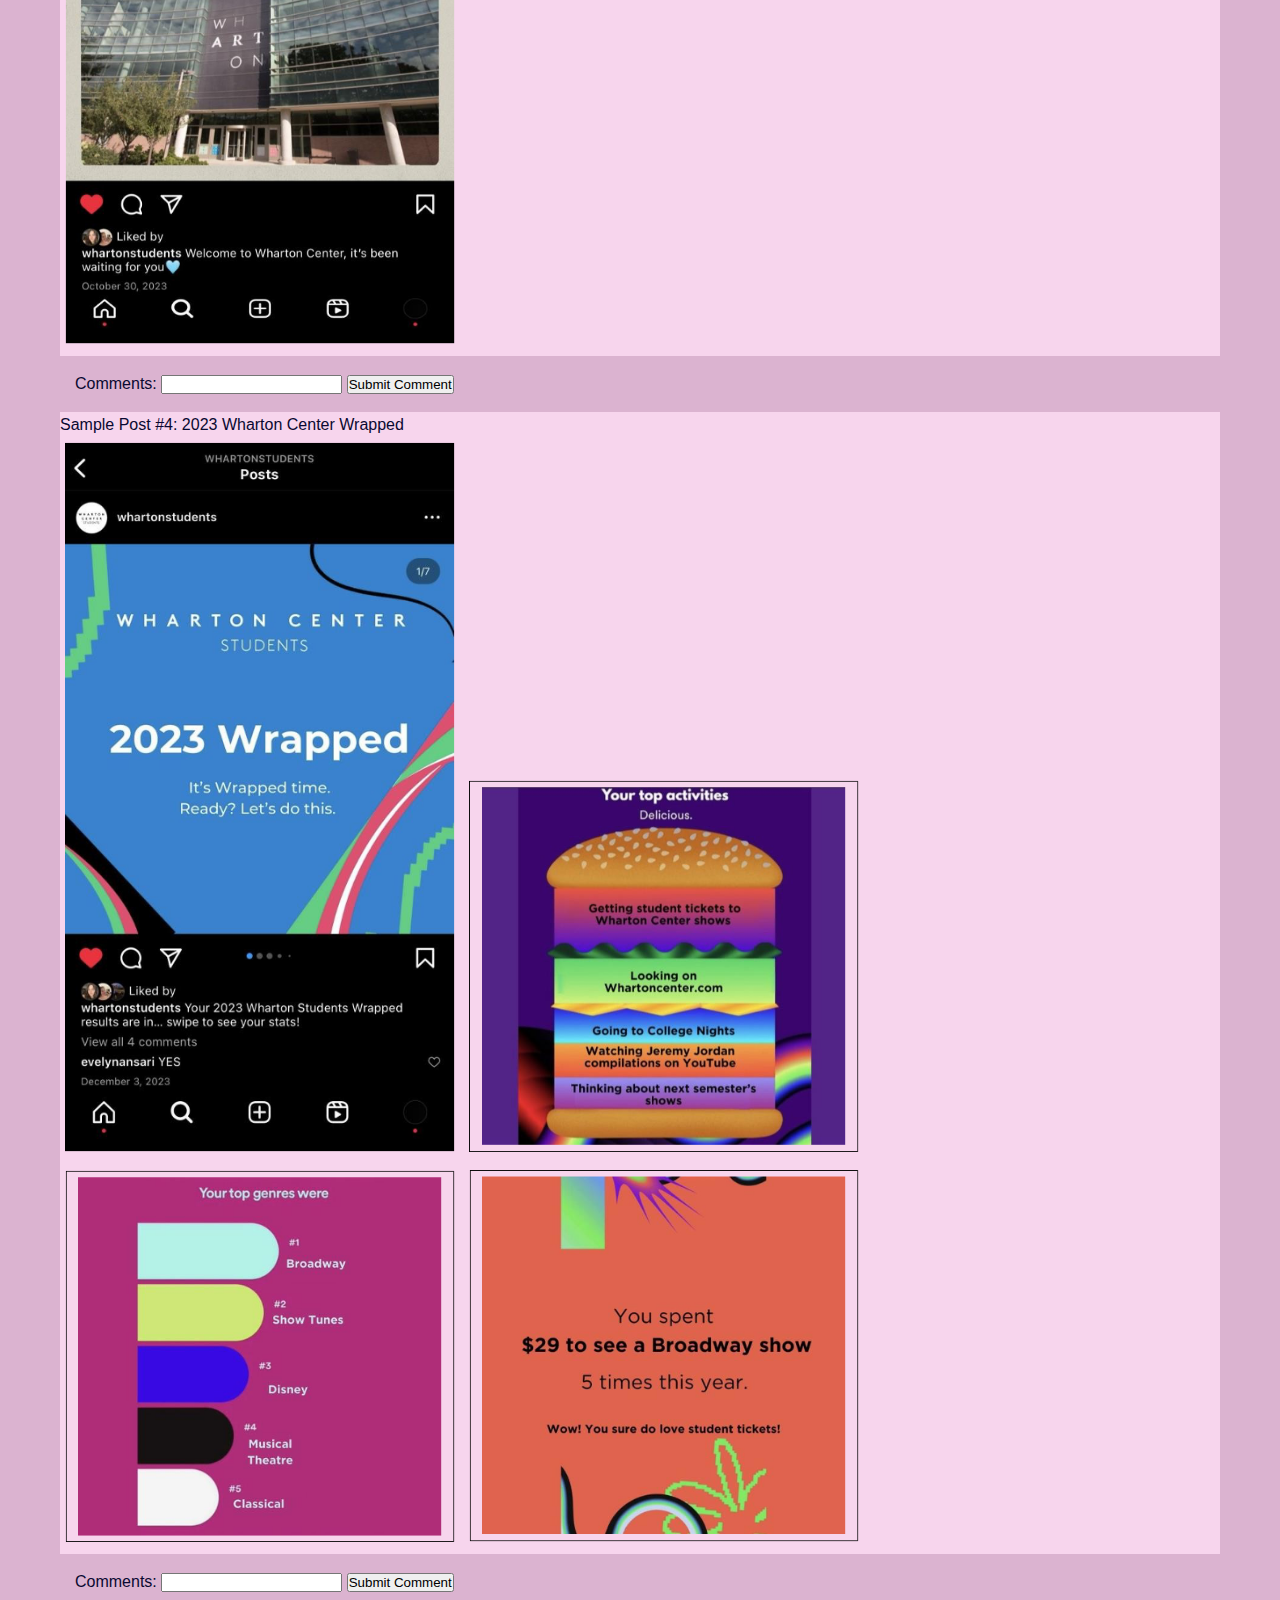
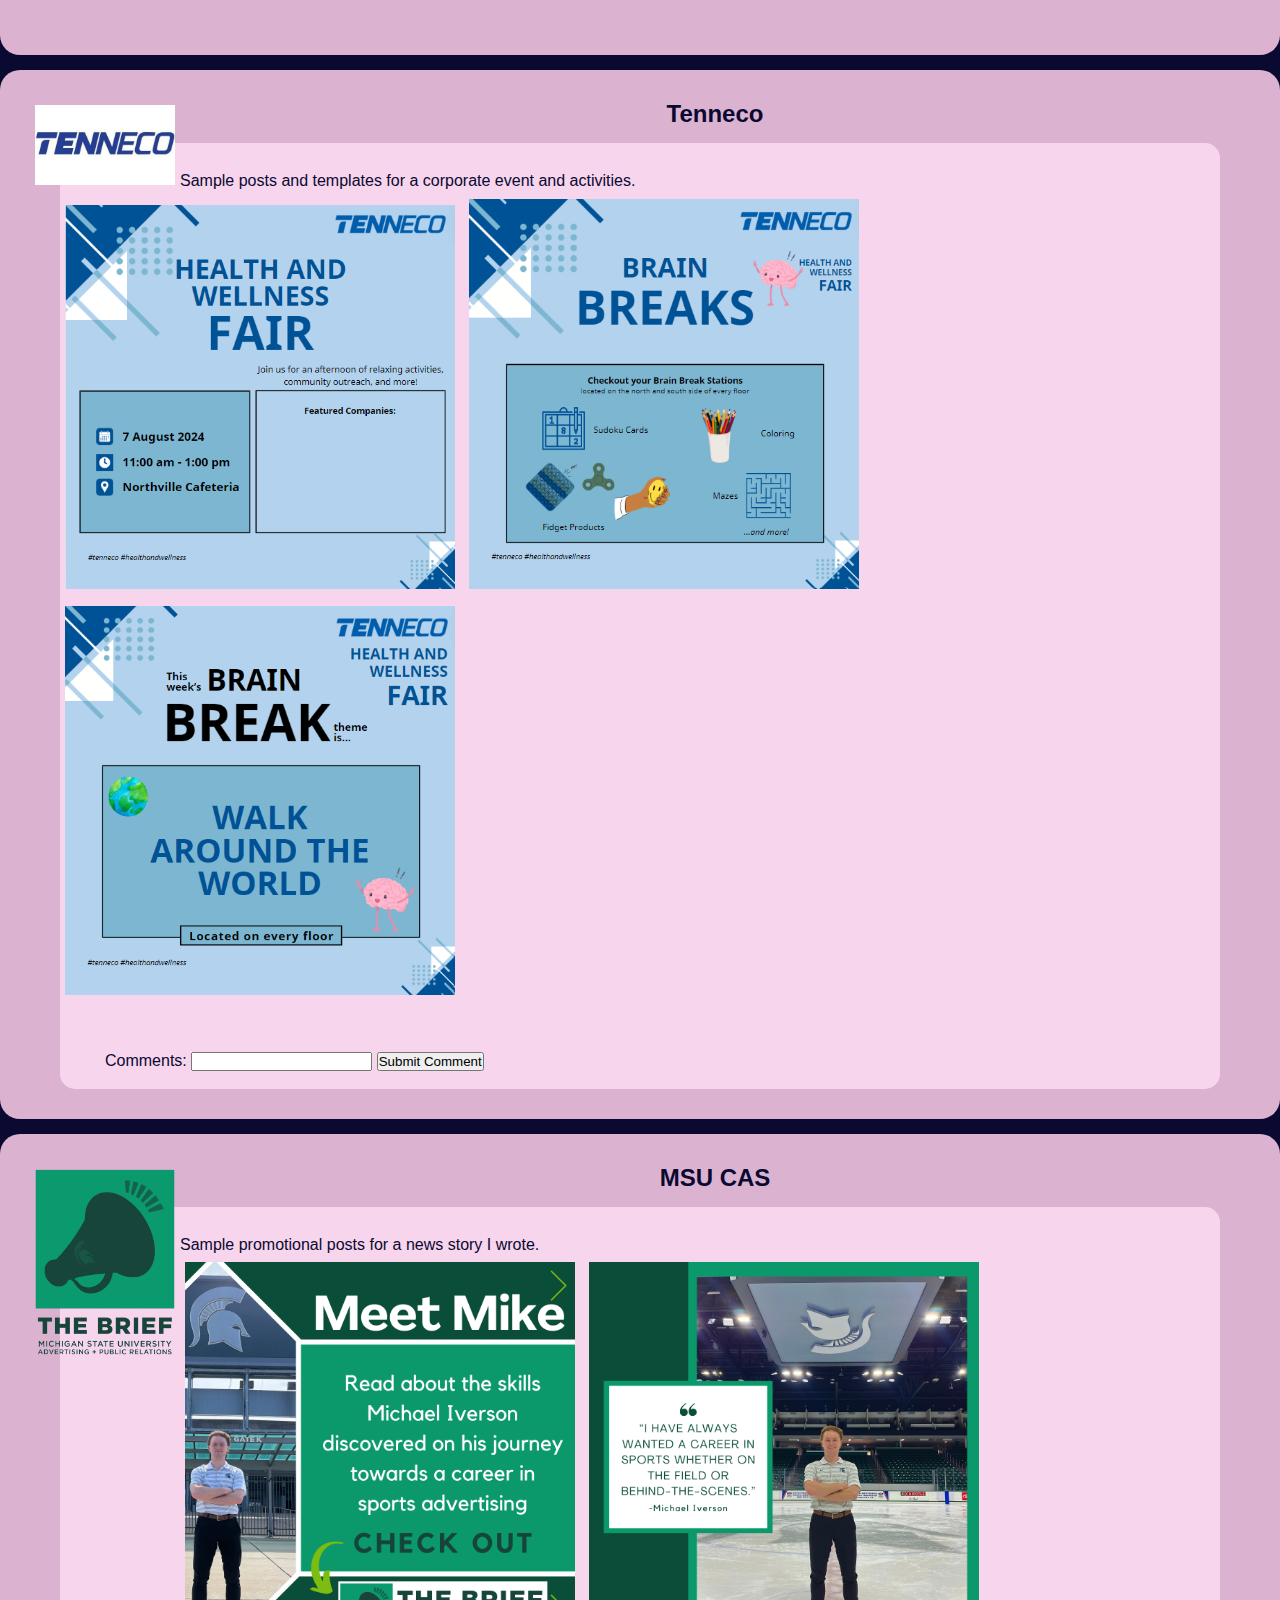
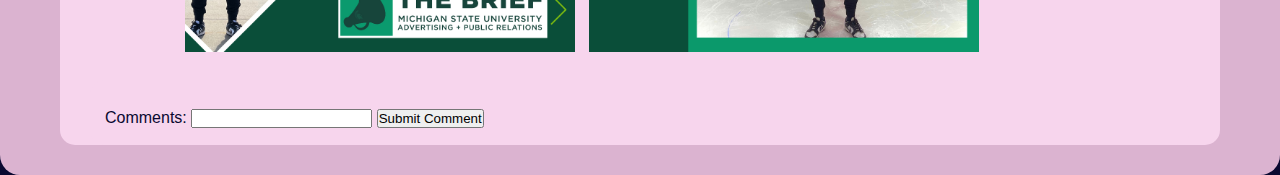
==== commit f99fc406: "update changes" ====
--- a/insta.html
+++ b/insta.html
@@ -9,13 +9,17 @@
 </head>
 <body>
     <main>
-        <h1>PRwMaria- Instagram Content</h1>
+        <h1>PRwMaria- Instagram Content <img alt="Instagram-Icon" src="images/instagram1.png"></img></h1>
         <div class="topimg">
         <nav>
             <a href="index.html"><img alt="Home" src="images/home.png"></img></a> <a href="social.html"><img alt="Social-Media-Icon" src="images/social-media.png"></img></a>
         </nav>
         </div>
         <div class="insta">
+            <section id="about-info">
+                <img alt="Instagram-Icon" src="images/instagram1.png"></img>
+                <h2>Here are some sample Instagram posts I've created for various organizations. Feel free to leave your comments below any post! Constructive criticism is welcome, and appreciated!</h2>
+            </section>
         </div>
     </main>
     <header class="project-types">
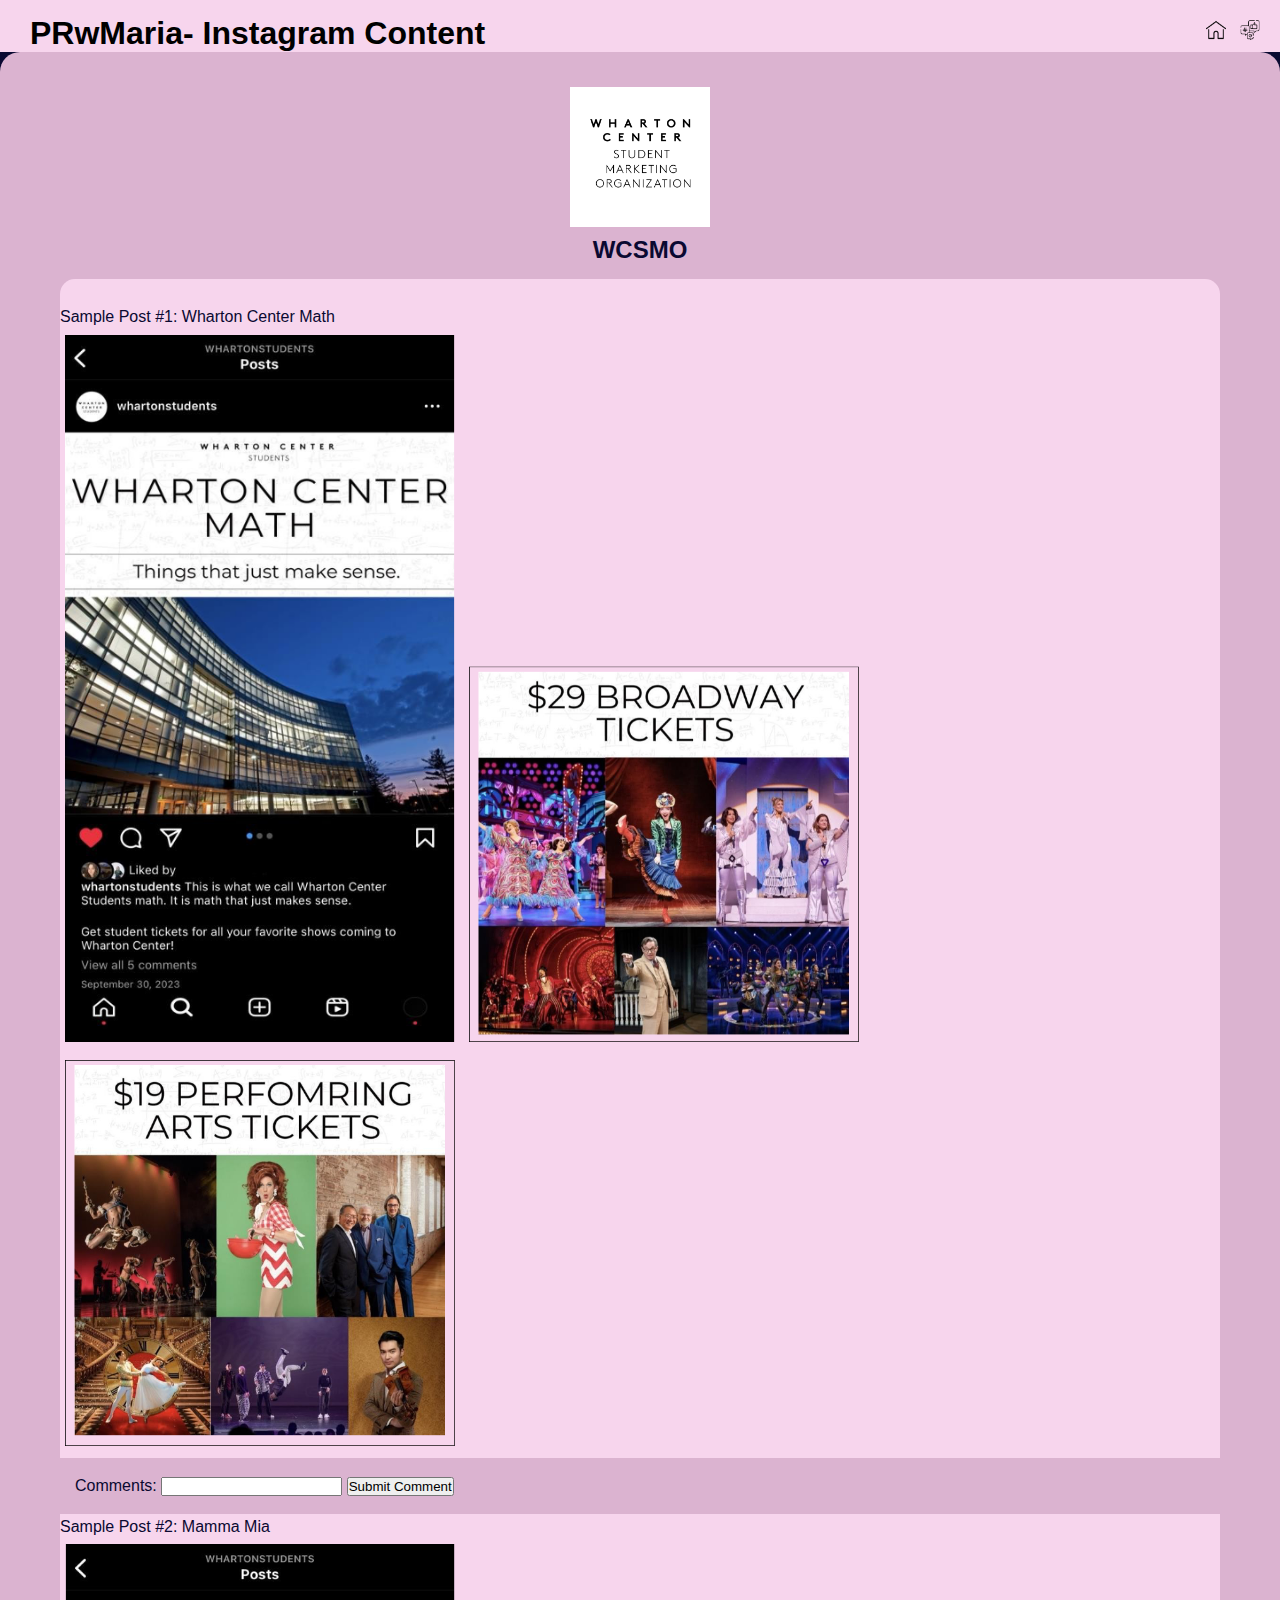
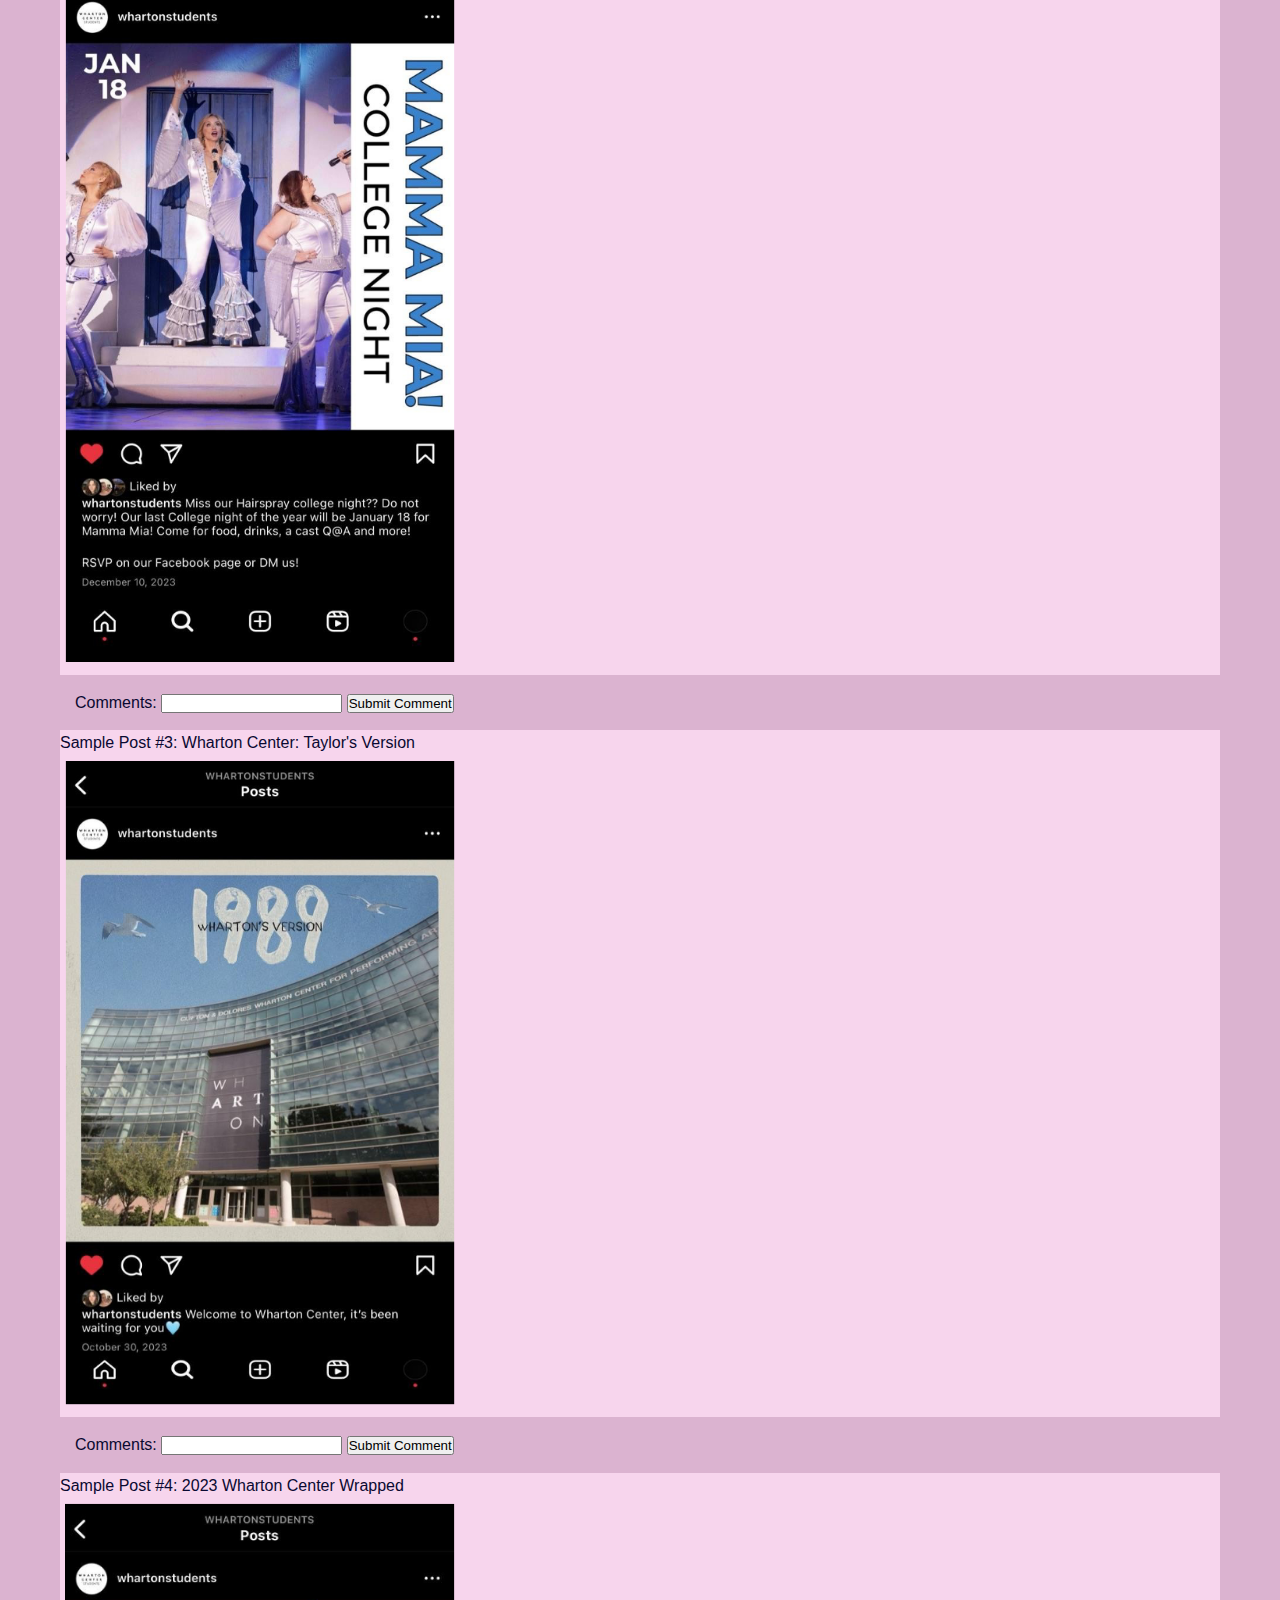
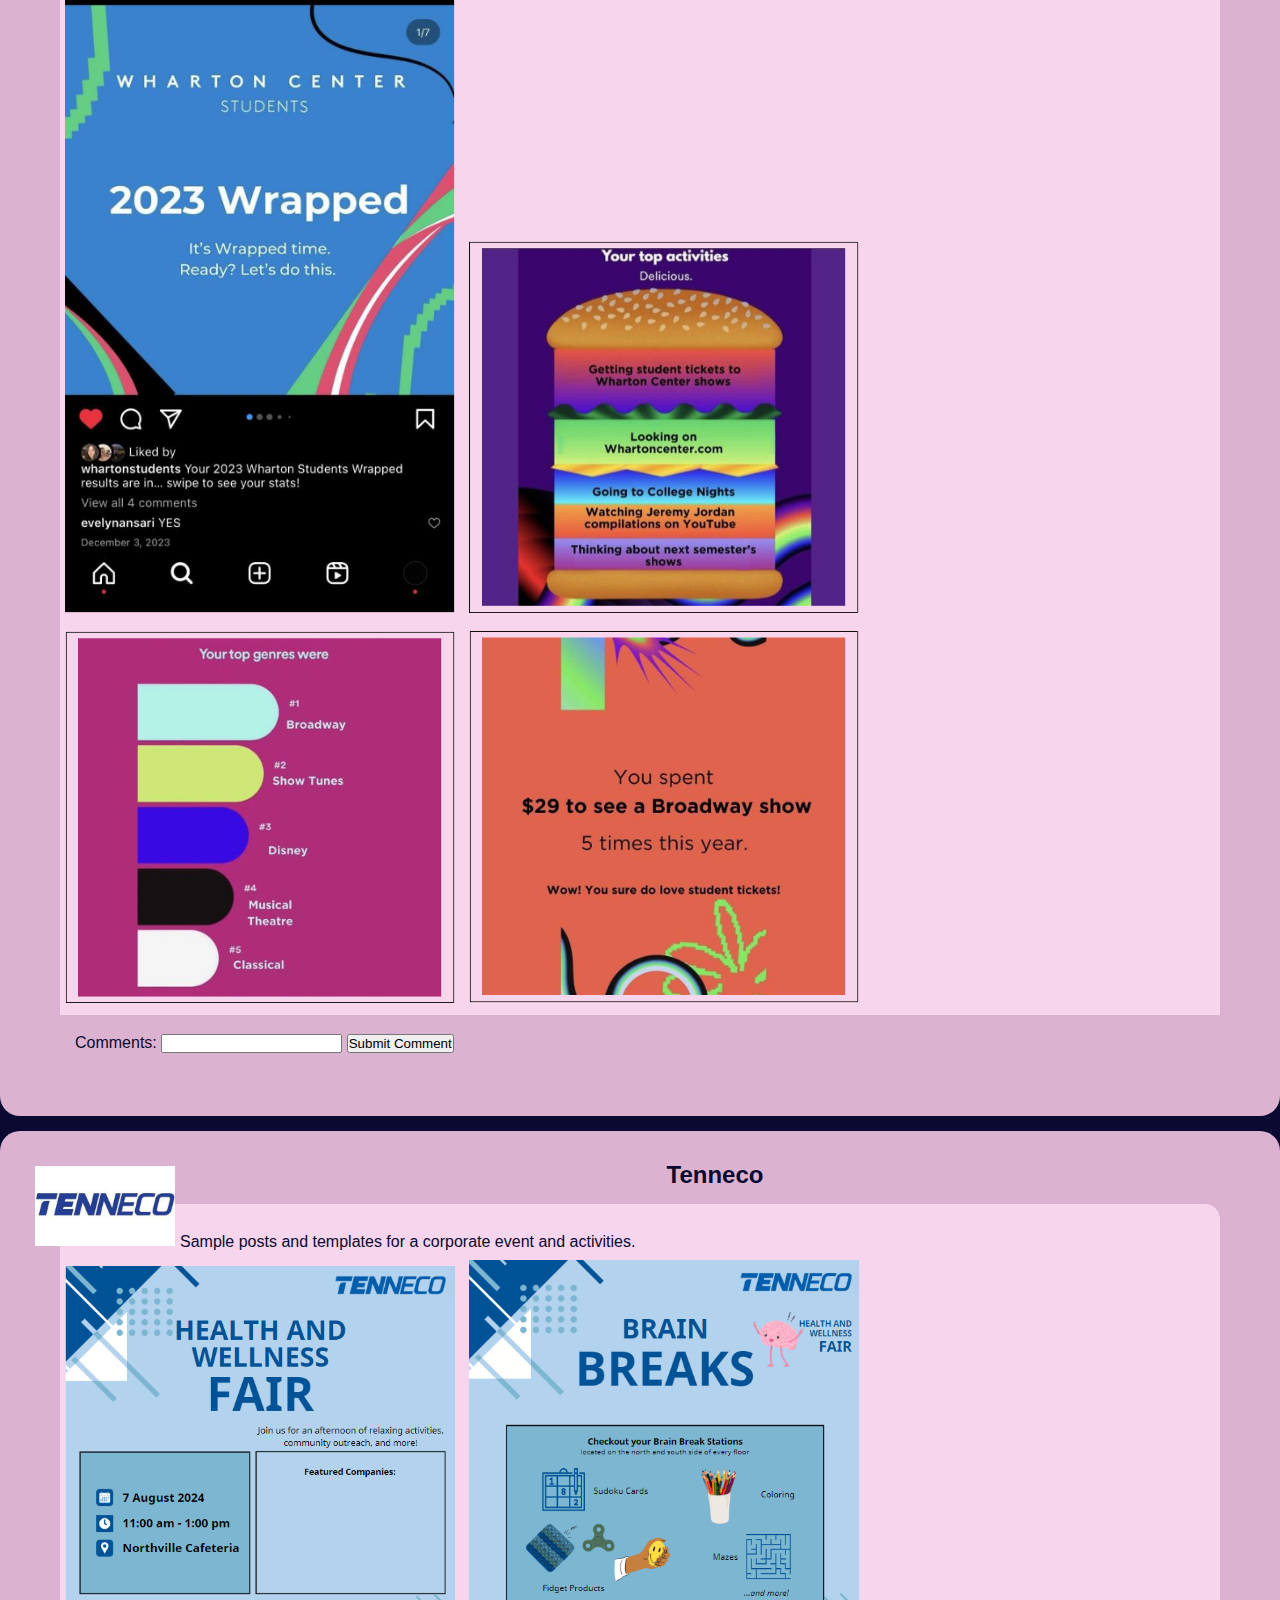
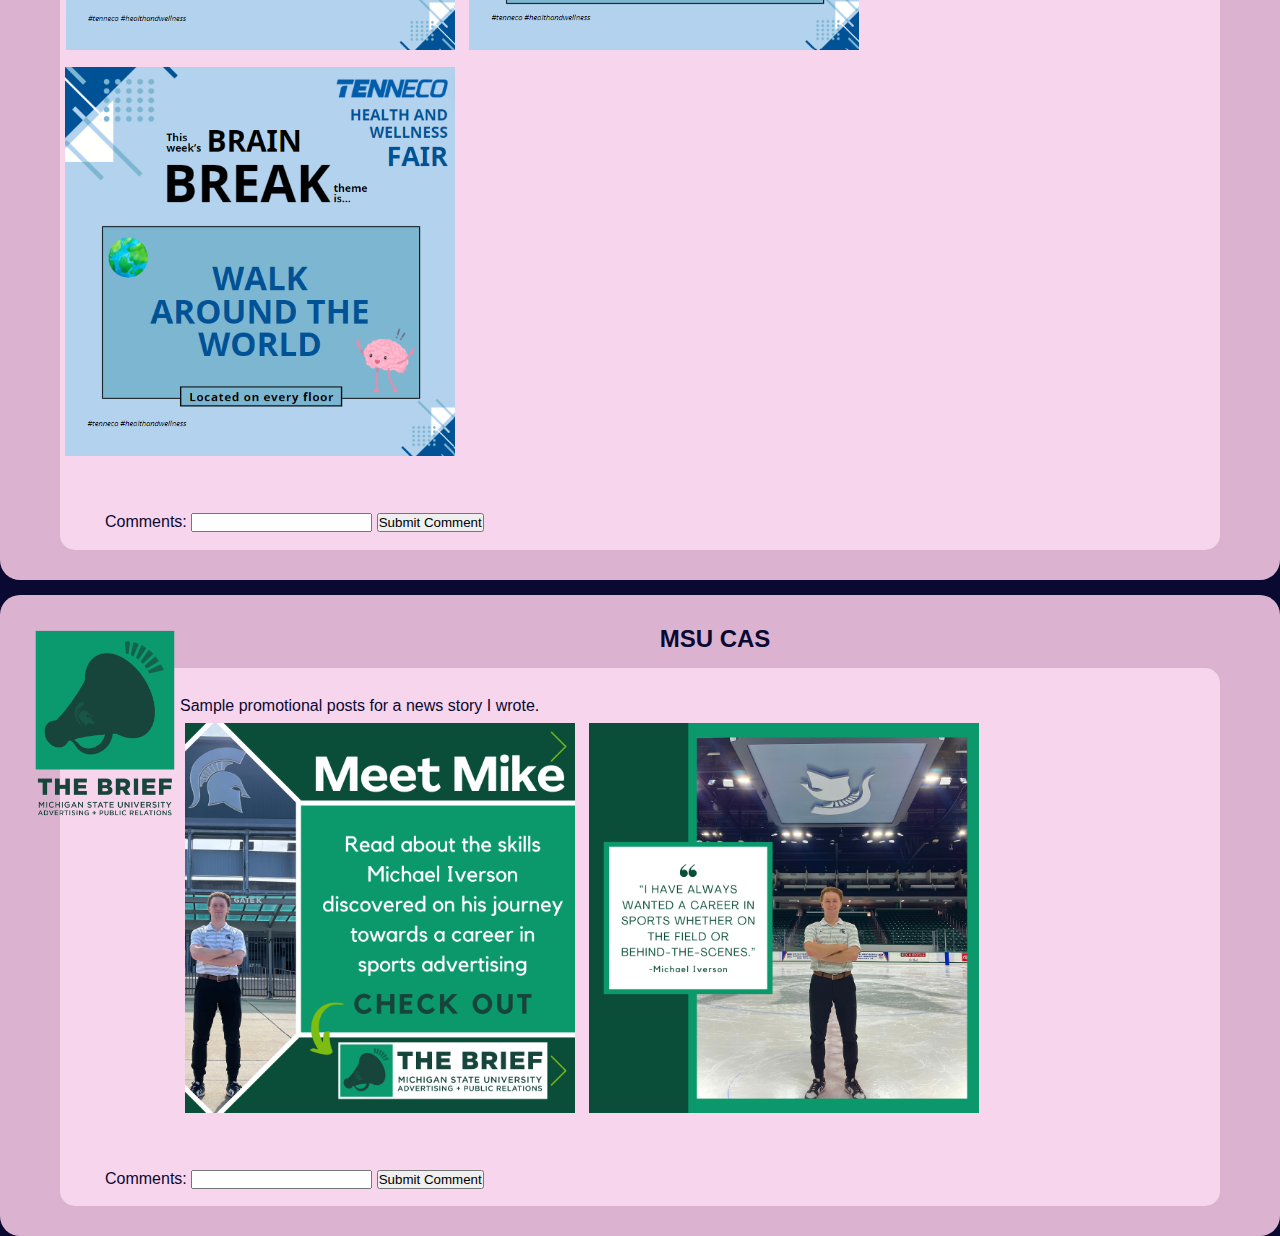
==== commit 007a02a6: "delete text insta" ====
--- a/insta.html
+++ b/insta.html
@@ -9,17 +9,13 @@
 </head>
 <body>
     <main>
-        <h1>PRwMaria- Instagram Content <img alt="Instagram-Icon" src="images/instagram1.png"></img></h1>
+        <h1>PRwMaria- Instagram Content</h1>
         <div class="topimg">
         <nav>
             <a href="index.html"><img alt="Home" src="images/home.png"></img></a> <a href="social.html"><img alt="Social-Media-Icon" src="images/social-media.png"></img></a>
         </nav>
         </div>
         <div class="insta">
-            <section id="about-info">
-                <img alt="Instagram-Icon" src="images/instagram1.png"></img>
-                <h2>Here are some sample Instagram posts I've created for various organizations. Feel free to leave your comments below any post! Constructive criticism is welcome, and appreciated!</h2>
-            </section>
         </div>
     </main>
     <header class="project-types">
--- a/screen.css
+++ b/screen.css
@@ -206,15 +206,6 @@
 * insta page *
 
 
-.insta #about-info {
-    color: #A7A6E3;
-    margin-left: 30px;
-    padding-top: 30px;
-    padding-bottom: 30px;
-    line-height: 2;
-    font-size: x-large;
-}
-
 .insta img {
     width: 150px;
     border-radius: 100000px;
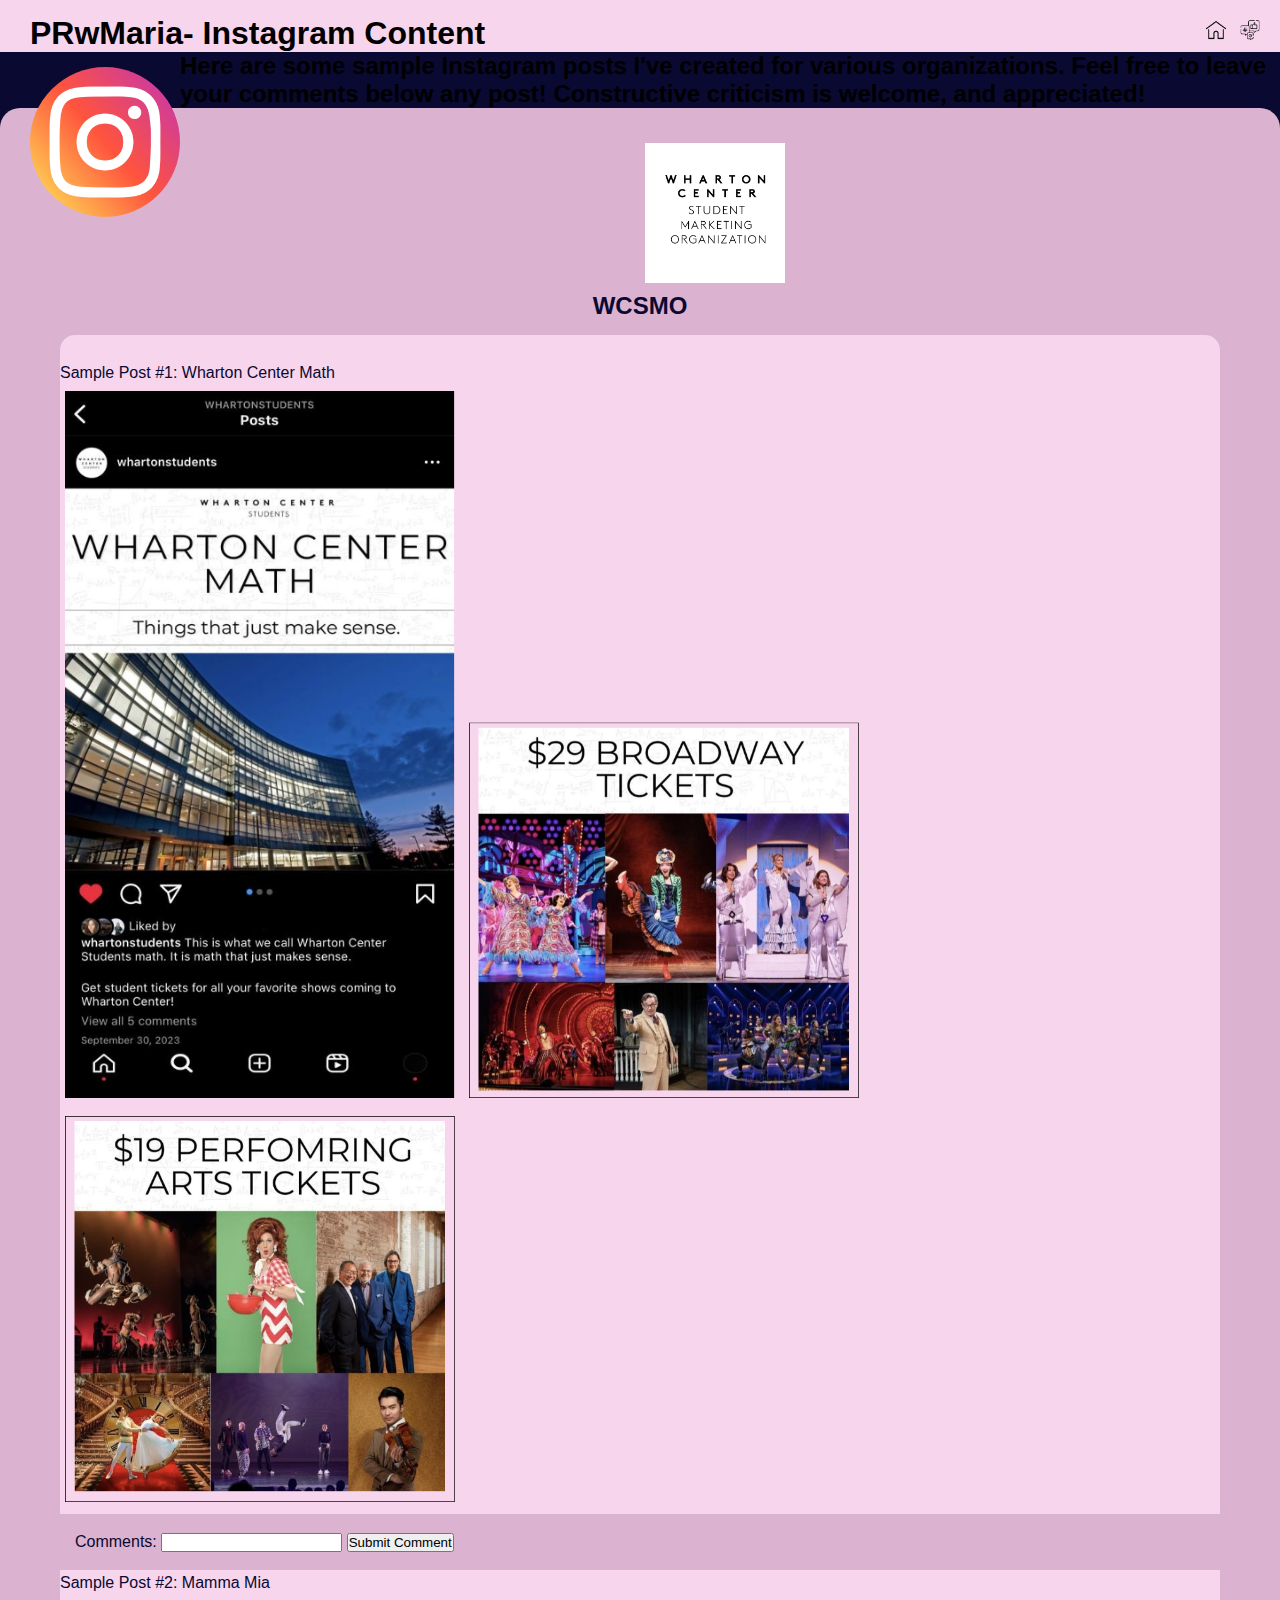
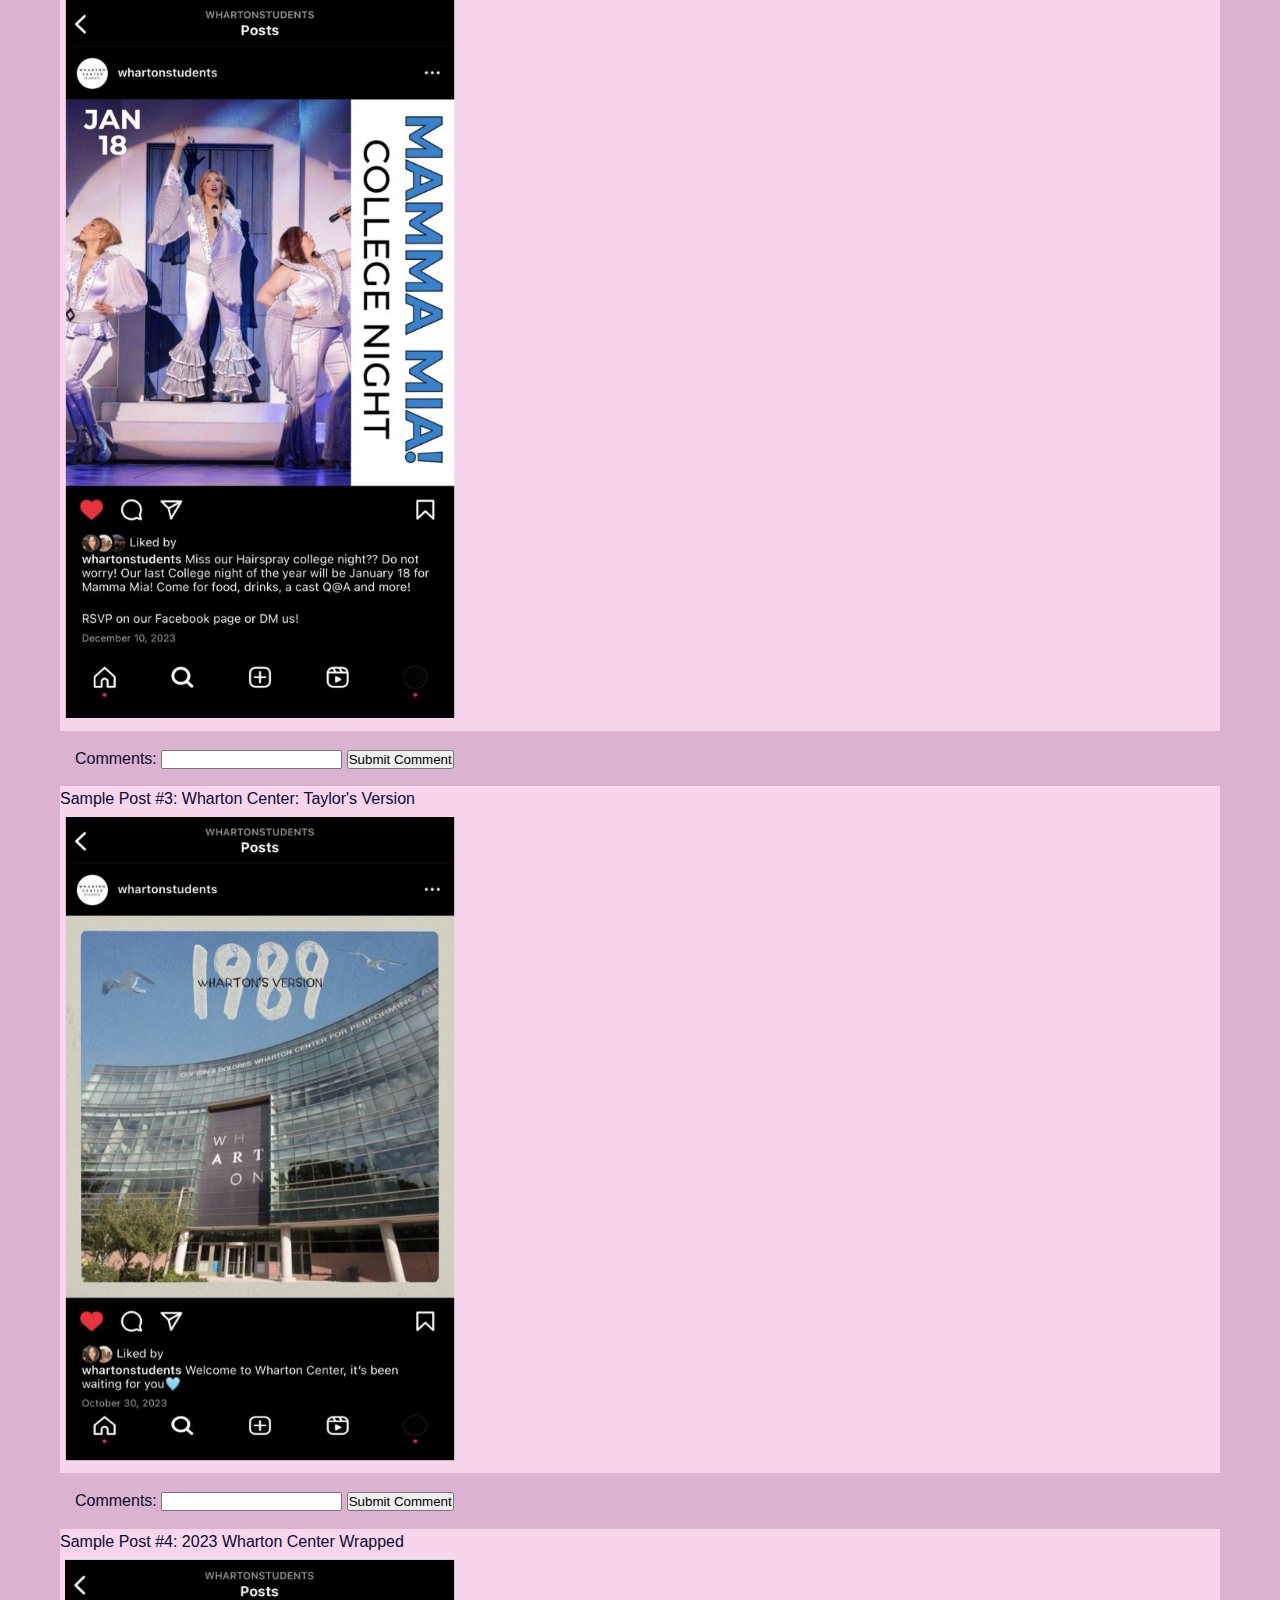
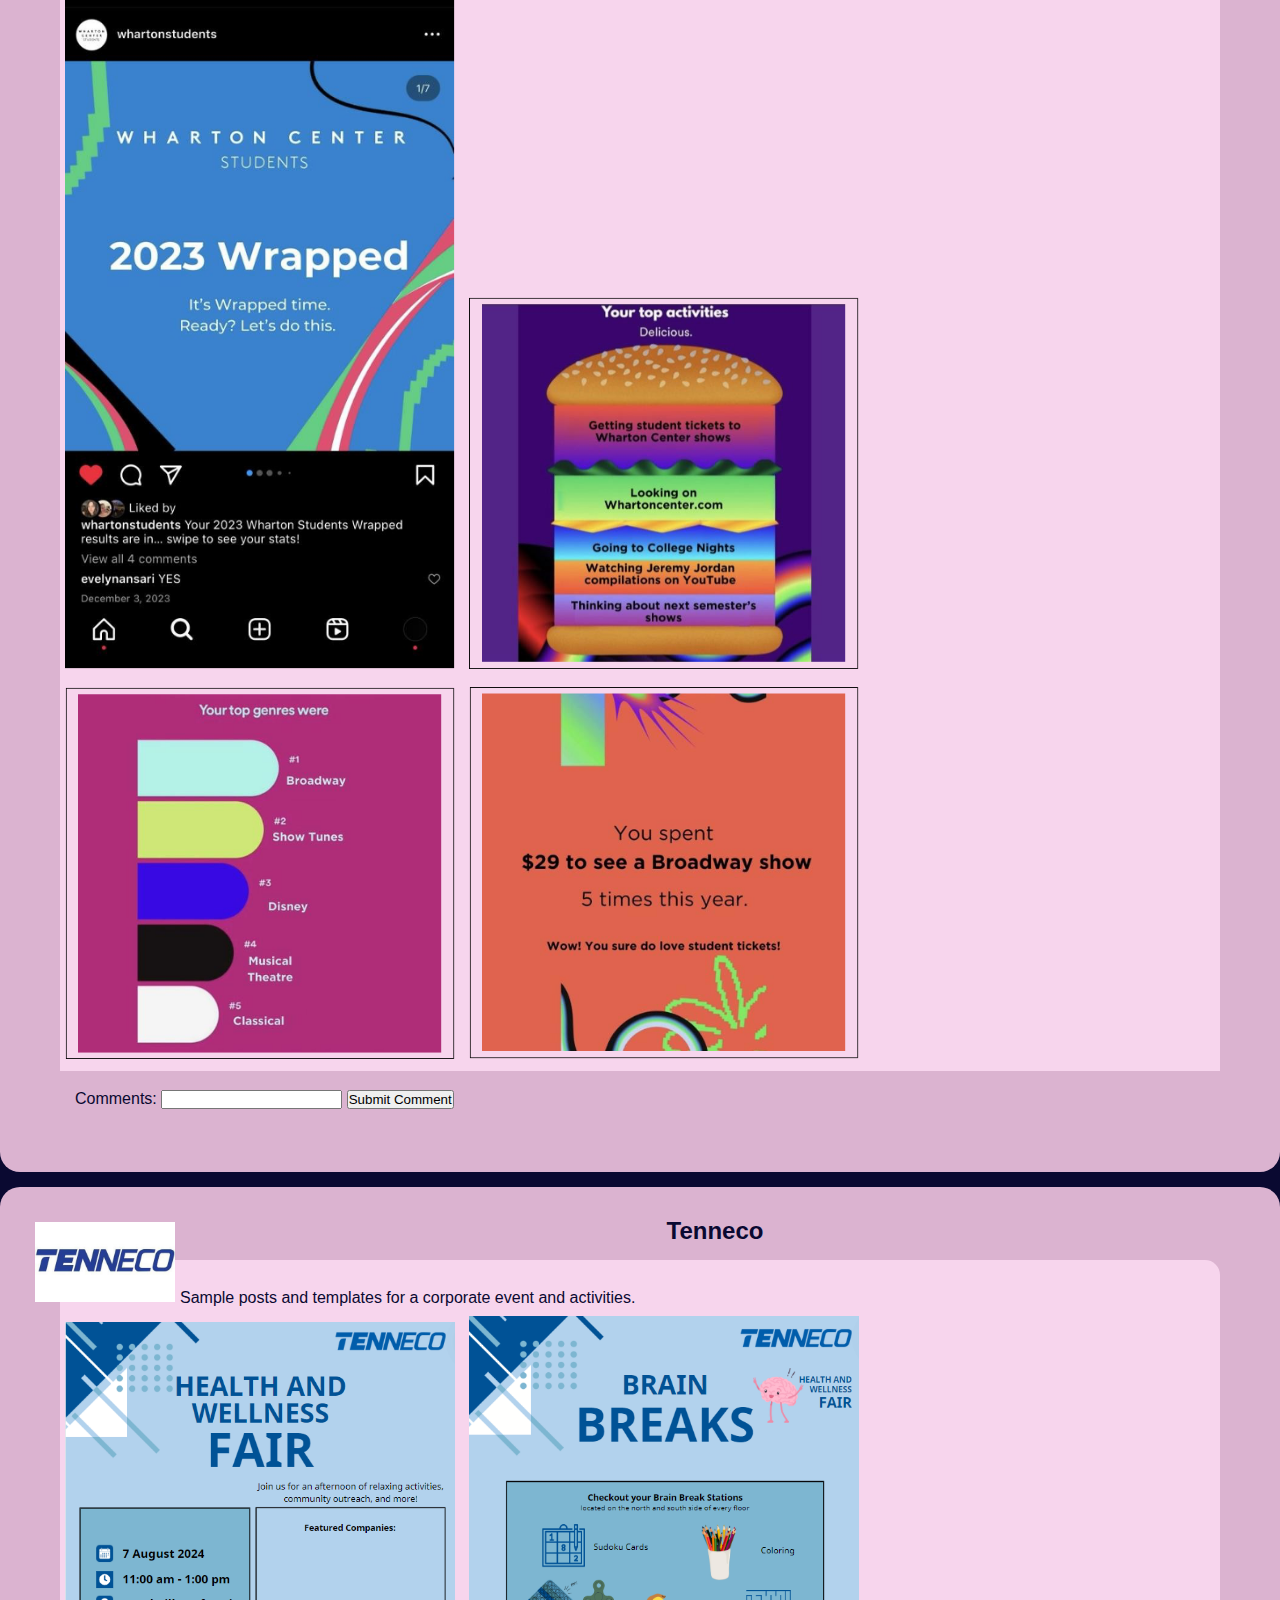
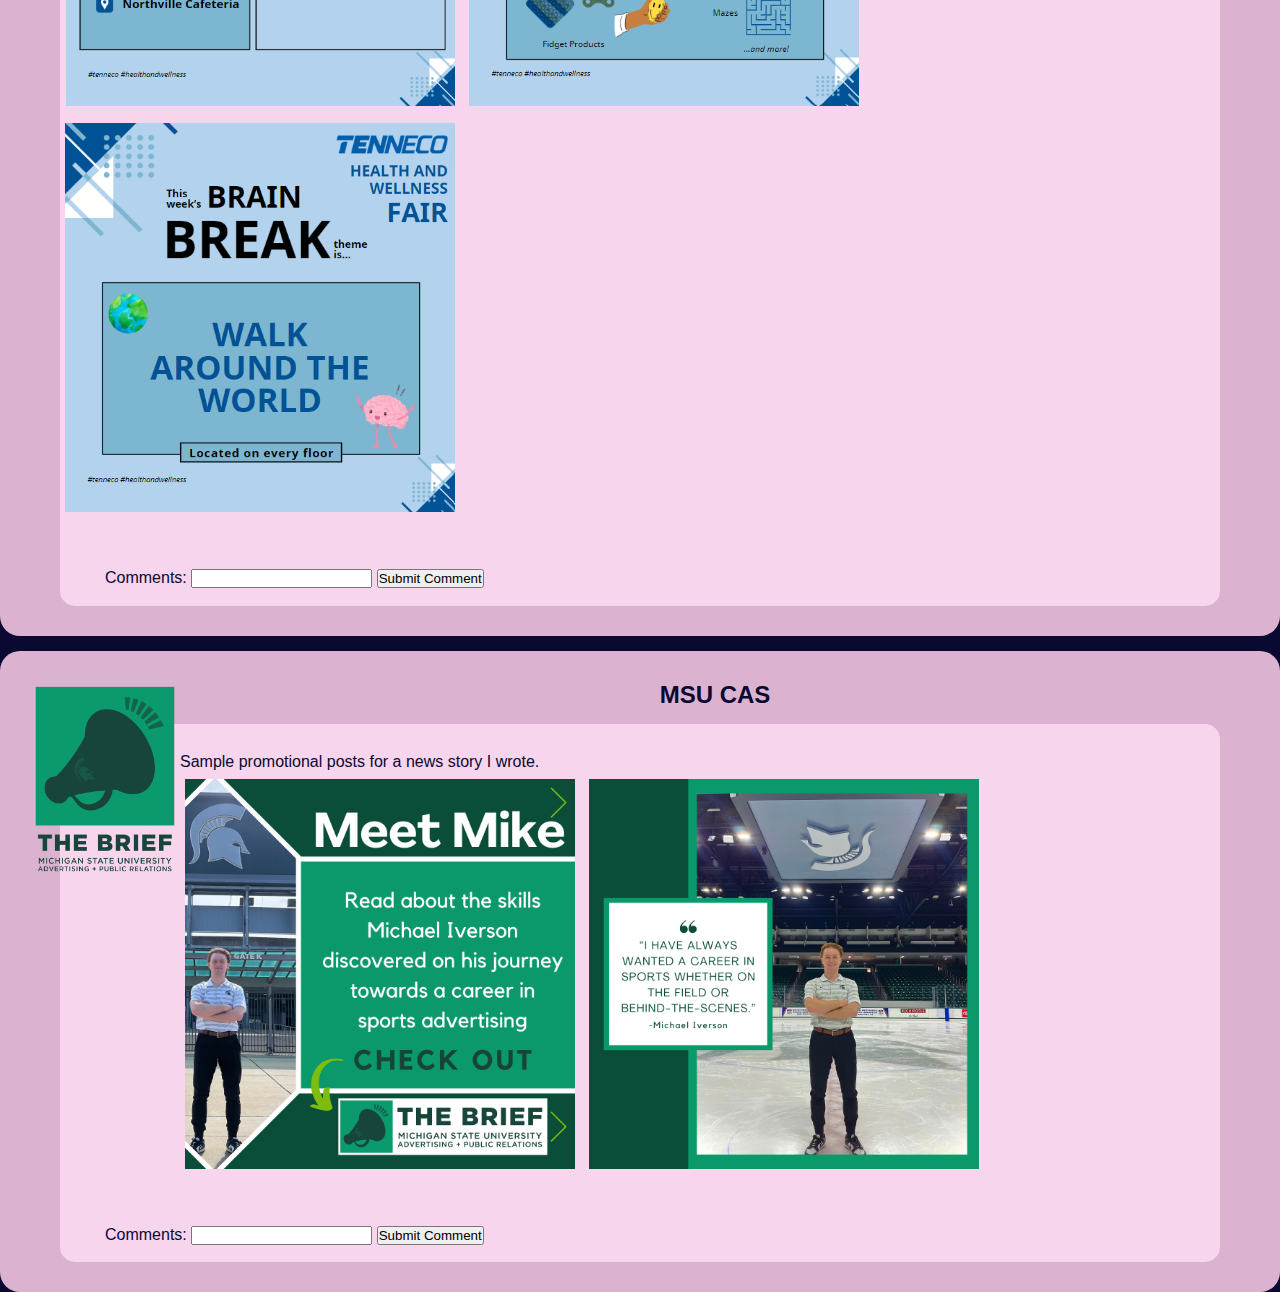
==== commit c15e731e: "ummmm how did this happen" ====
--- a/insta.html
+++ b/insta.html
@@ -16,6 +16,10 @@
         </nav>
         </div>
         <div class="insta">
+            <section id="about-info">
+                <img alt="Instagram-Icon" src="images/instagram1.png"></img>
+                <h2>Here are some sample Instagram posts I've created for various organizations. Feel free to leave your comments below any post! Constructive criticism is welcome, and appreciated!</h2>
+            </section>
         </div>
     </main>
     <header class="project-types">
--- a/screen.css
+++ b/screen.css
@@ -205,6 +205,14 @@
 
 * insta page *
 
+.insta #about-info {
+    color: #A7A6E3;
+    margin-left: 30px;
+    padding-top: 30px;
+    padding-bottom: 30px;
+    line-height: 2;
+    font-size: x-large;
+}
 
 .insta img {
     width: 150px;
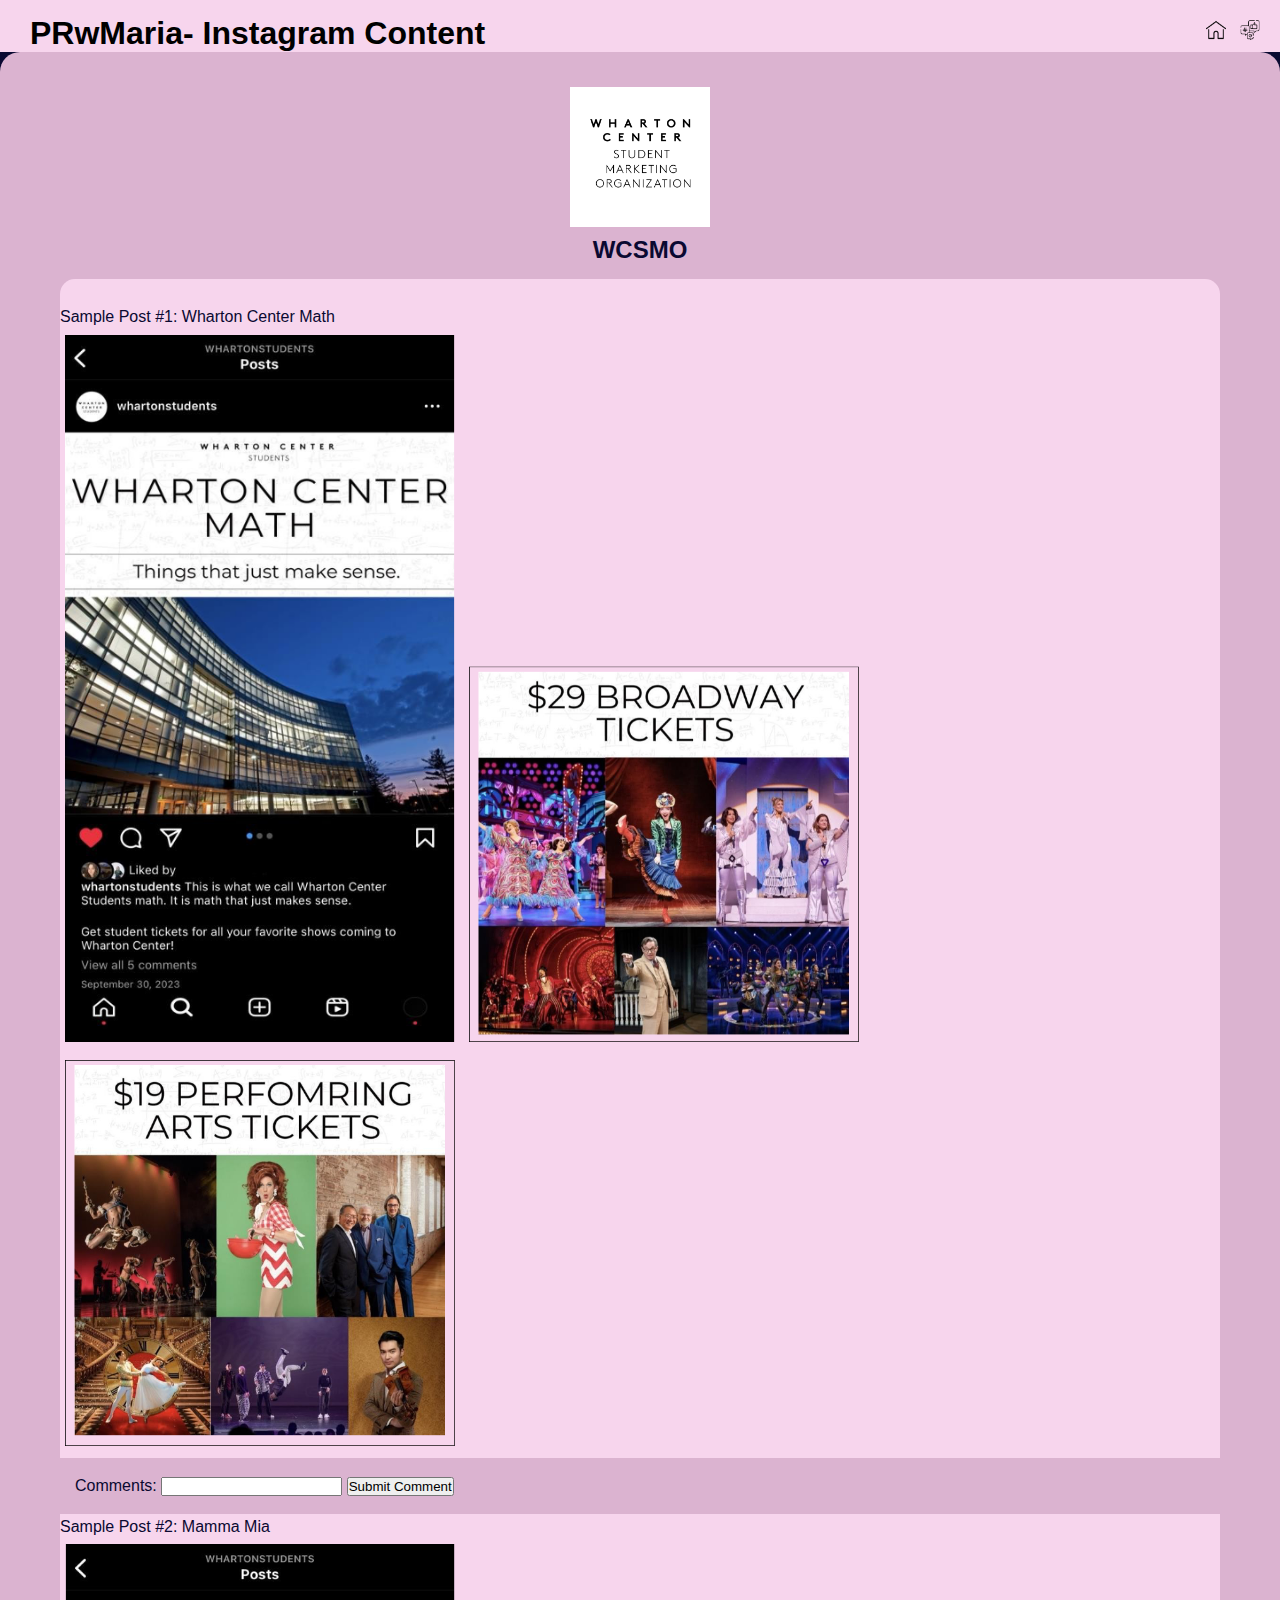
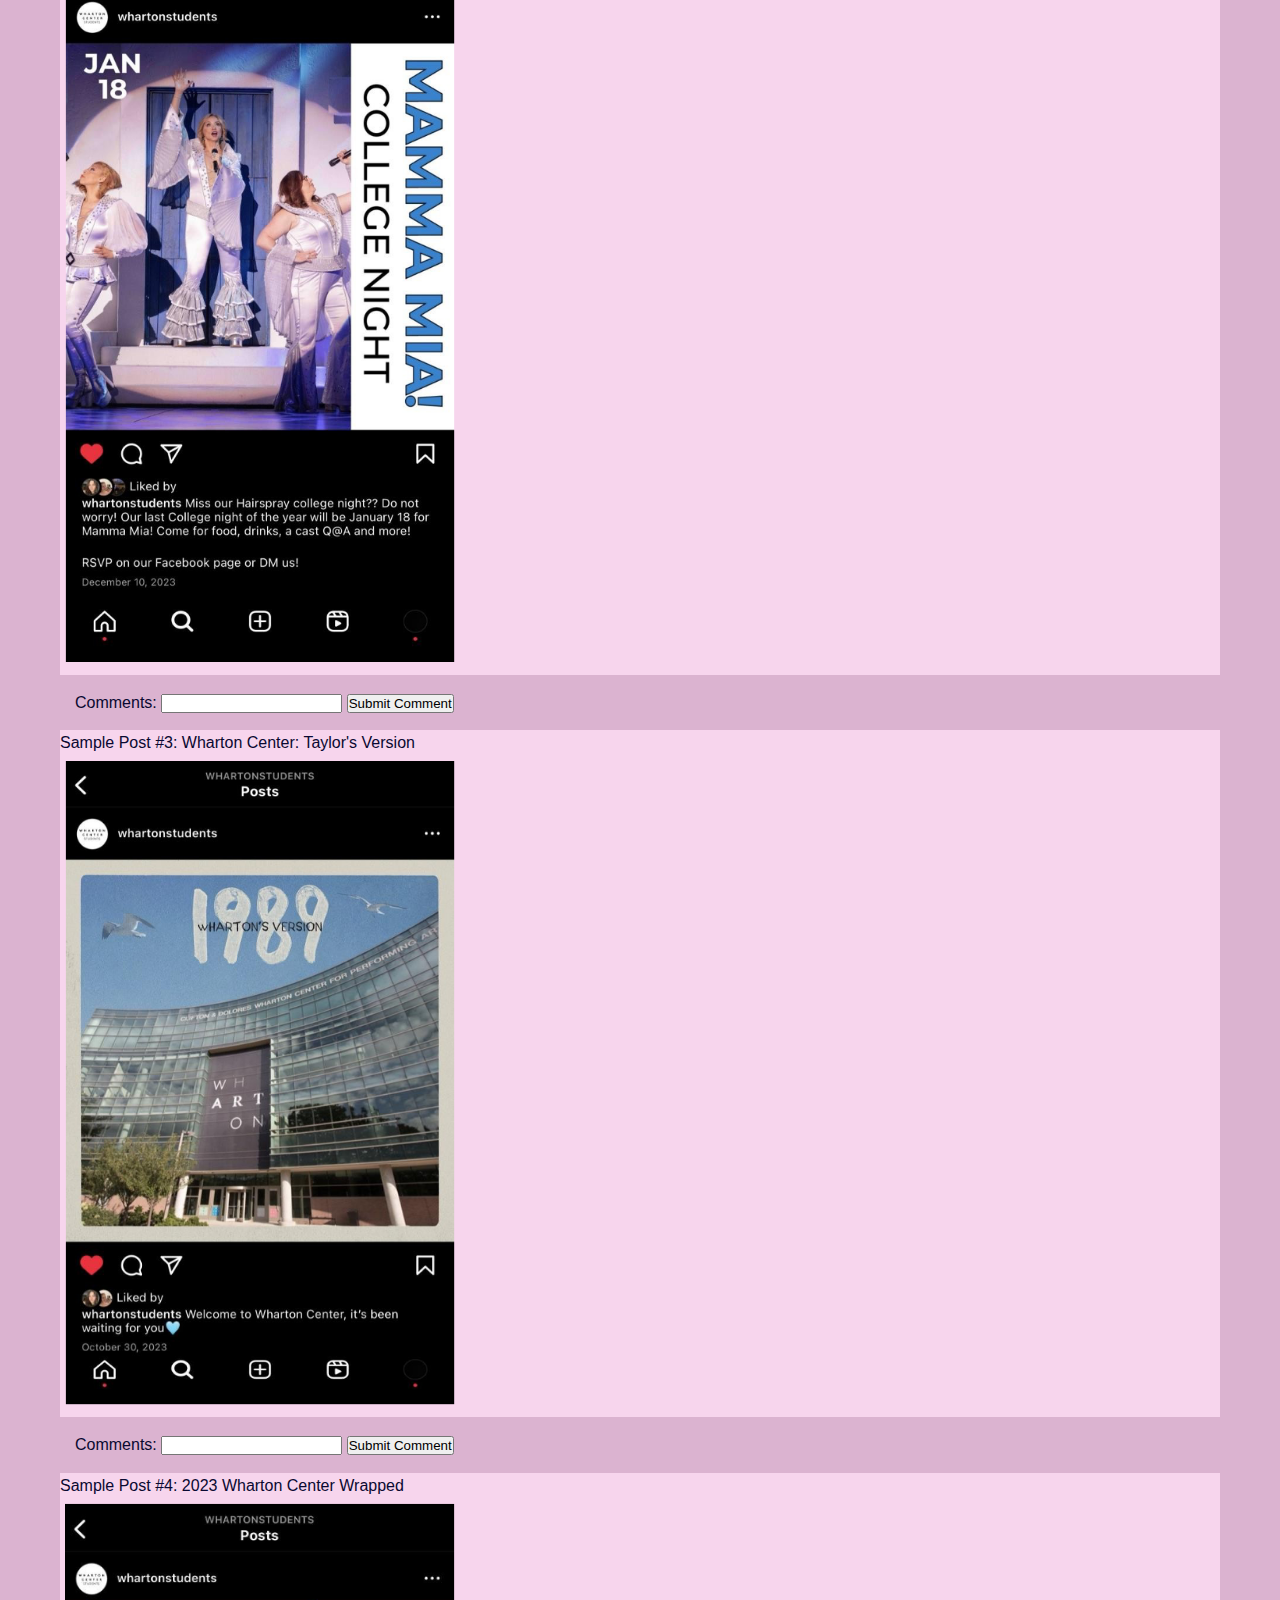
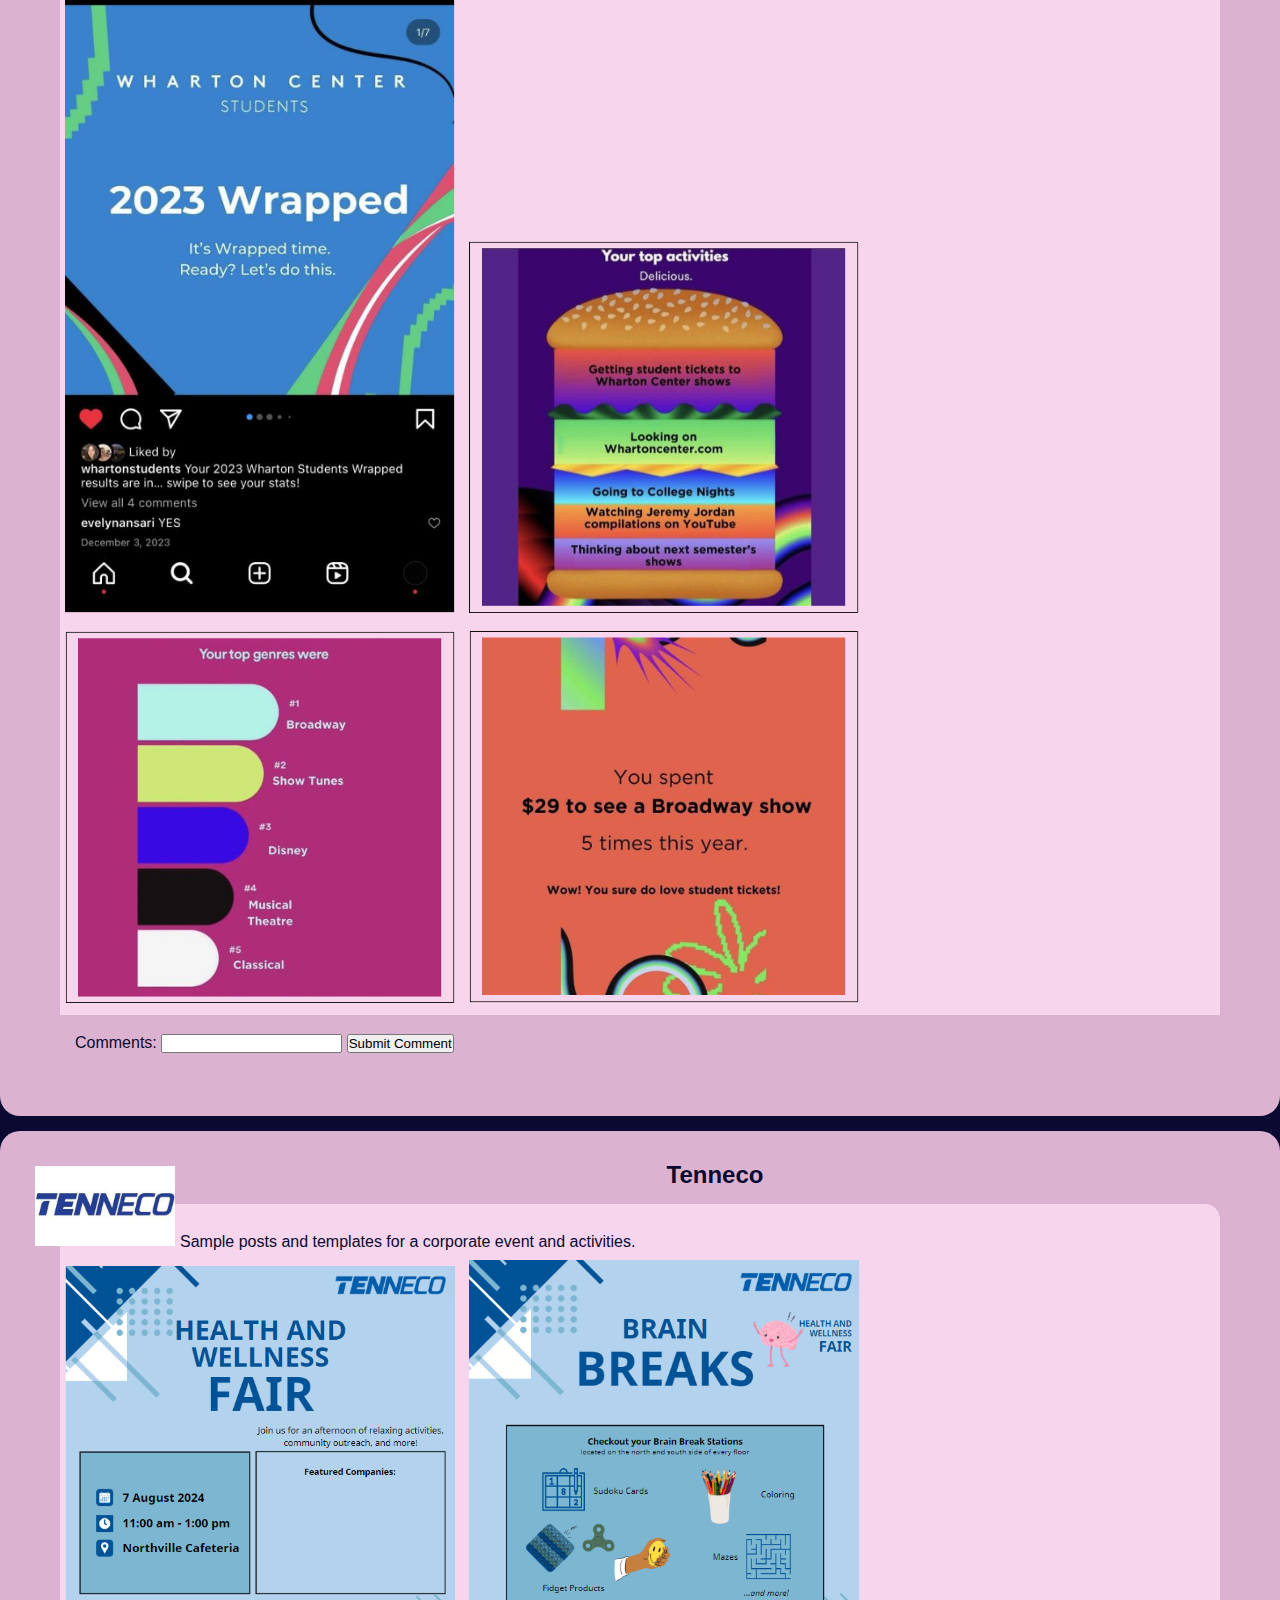
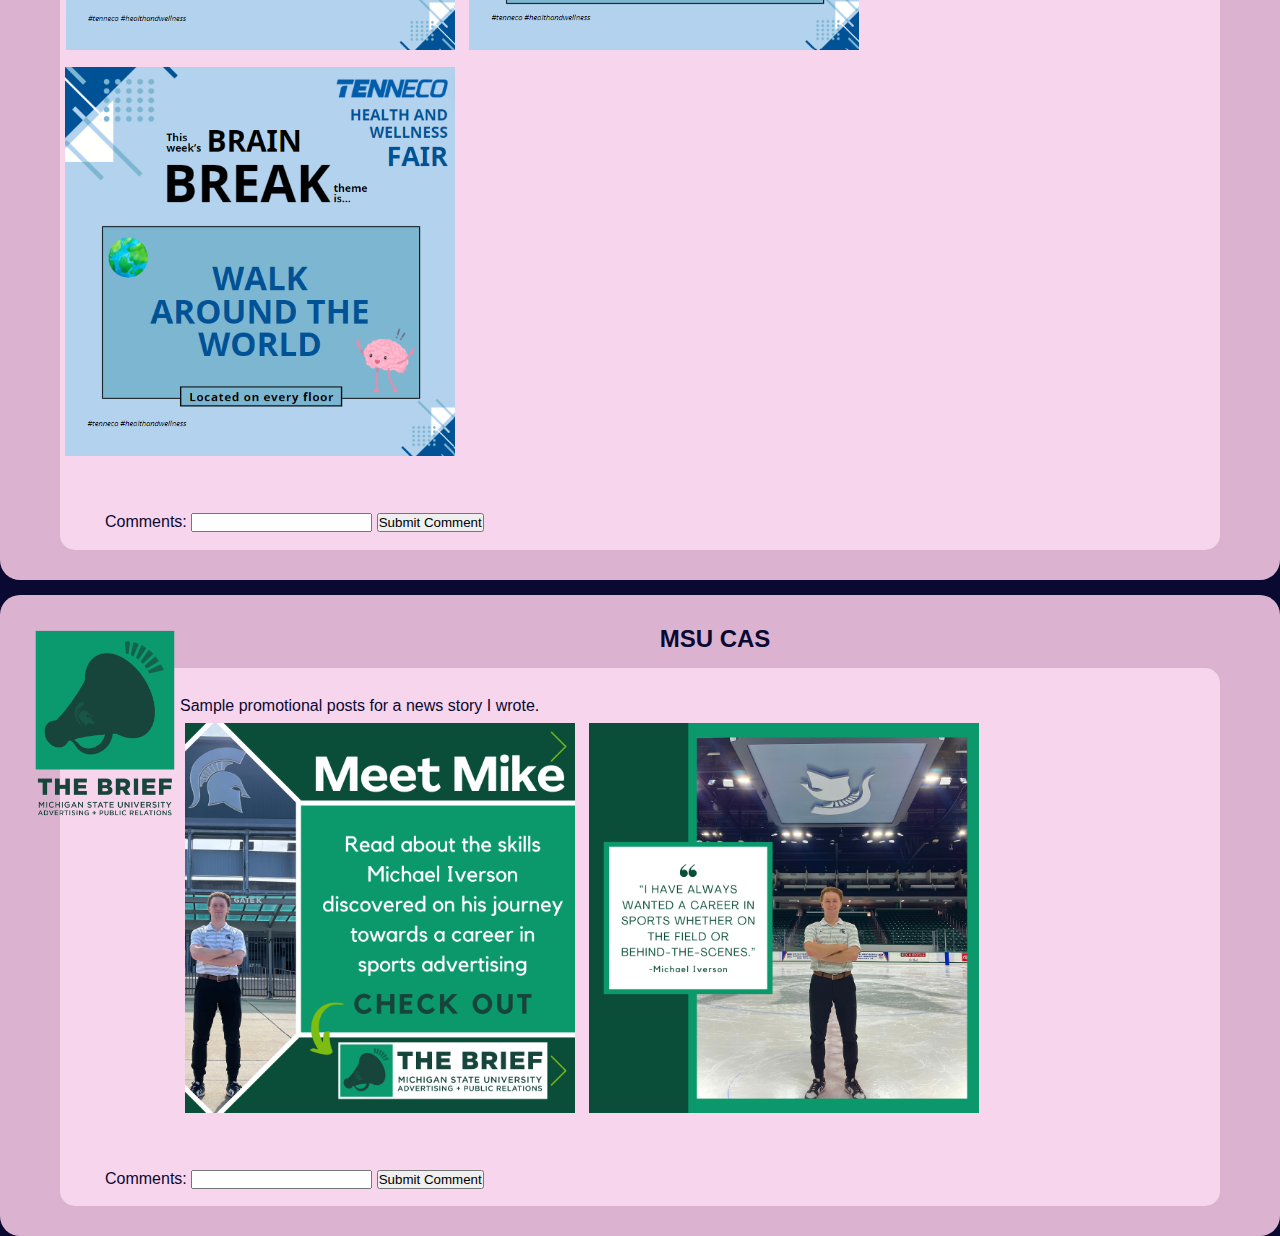
==== commit cb34e6b5: "delete text" ====
--- a/insta.html
+++ b/insta.html
@@ -16,10 +16,6 @@
         </nav>
         </div>
         <div class="insta">
-            <section id="about-info">
-                <img alt="Instagram-Icon" src="images/instagram1.png"></img>
-                <h2>Here are some sample Instagram posts I've created for various organizations. Feel free to leave your comments below any post! Constructive criticism is welcome, and appreciated!</h2>
-            </section>
         </div>
     </main>
     <header class="project-types">
--- a/screen.css
+++ b/screen.css
@@ -205,15 +205,6 @@
 
 * insta page *
 
-.insta #about-info {
-    color: #A7A6E3;
-    margin-left: 30px;
-    padding-top: 30px;
-    padding-bottom: 30px;
-    line-height: 2;
-    font-size: x-large;
-}
-
 .insta img {
     width: 150px;
     border-radius: 100000px;
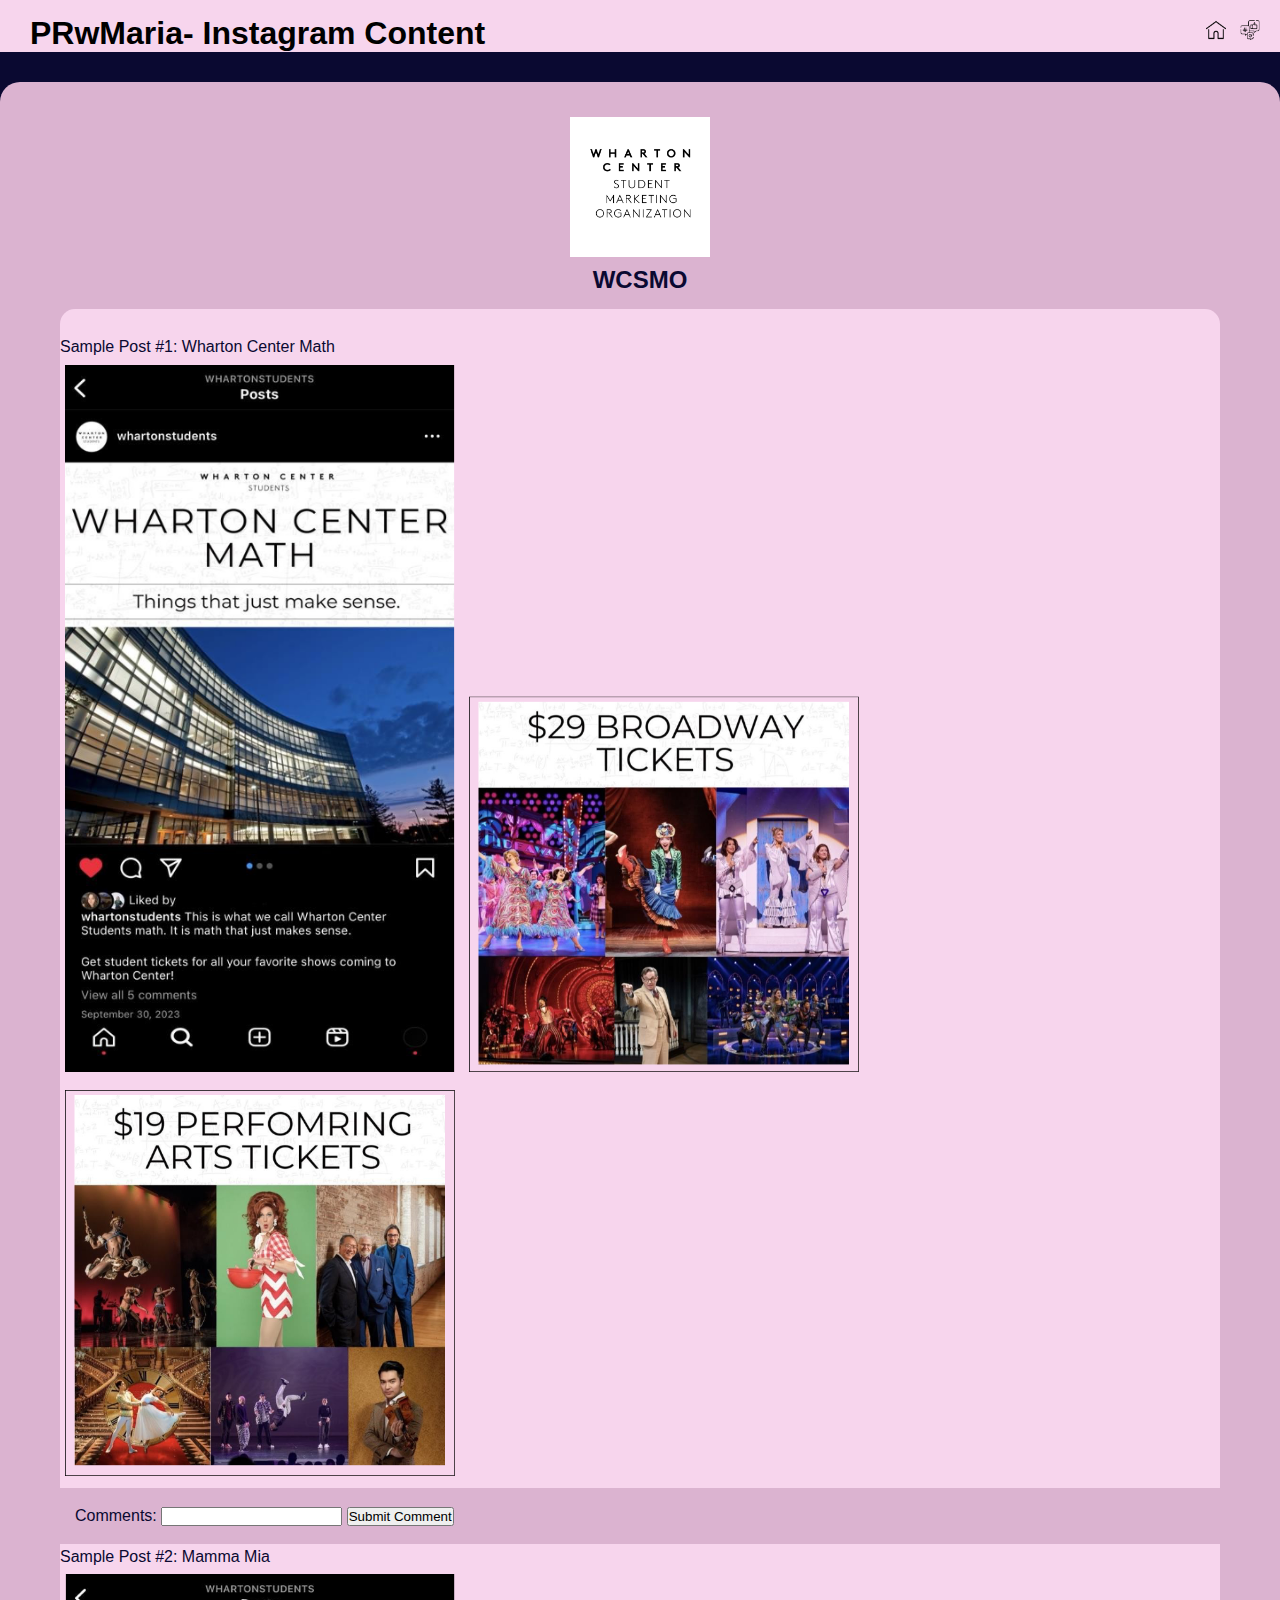
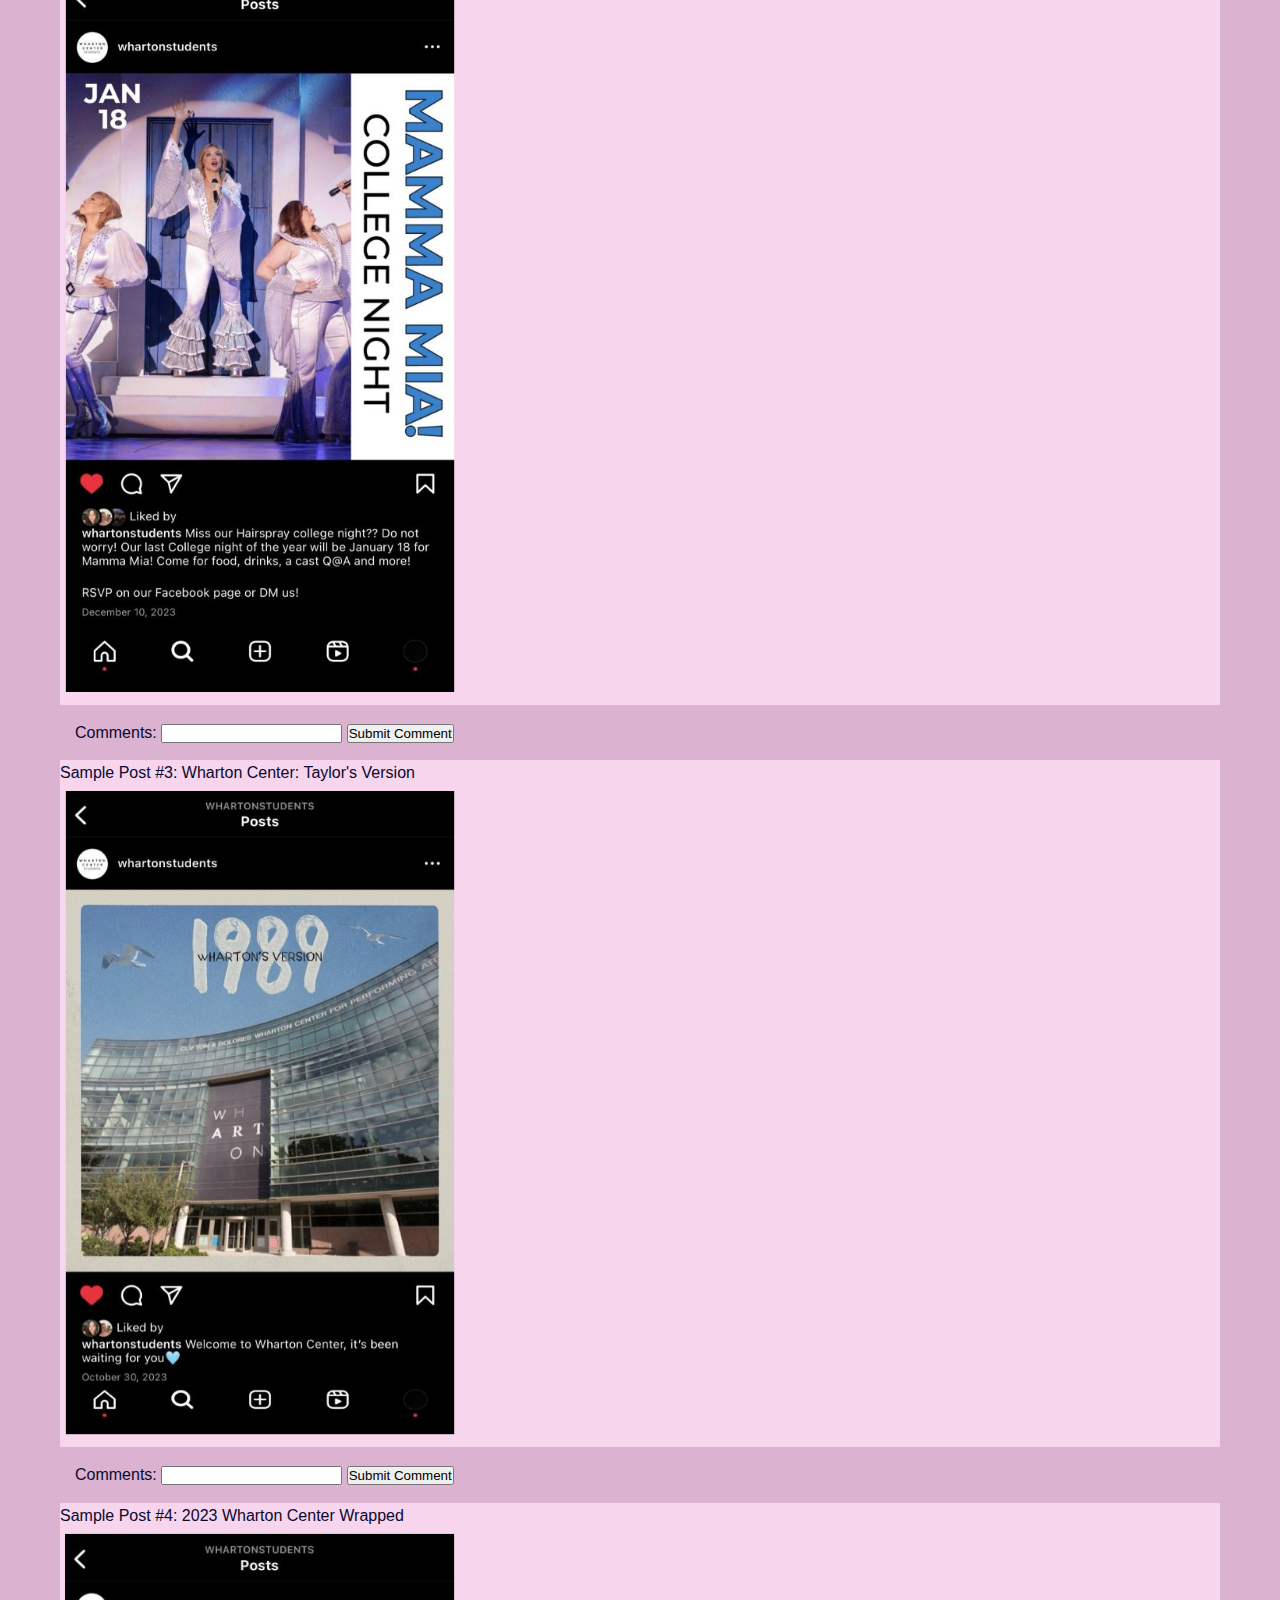
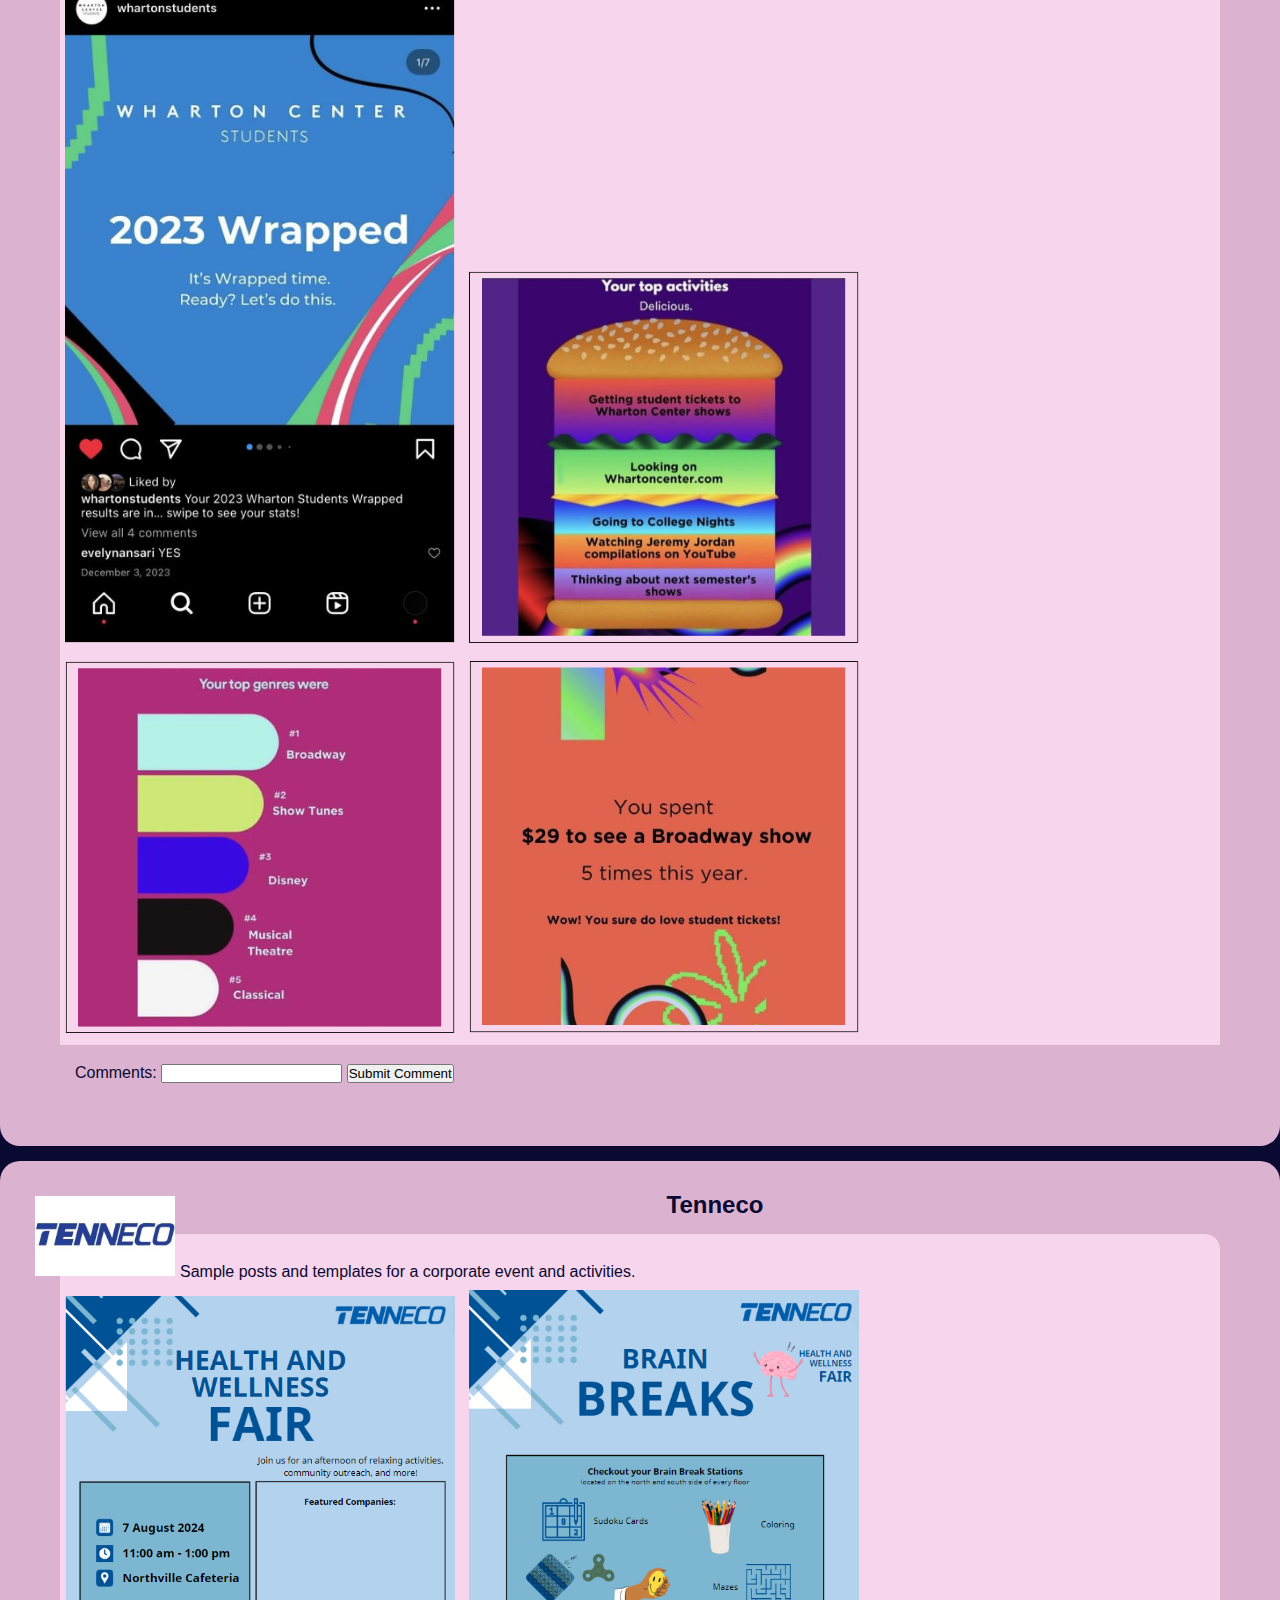
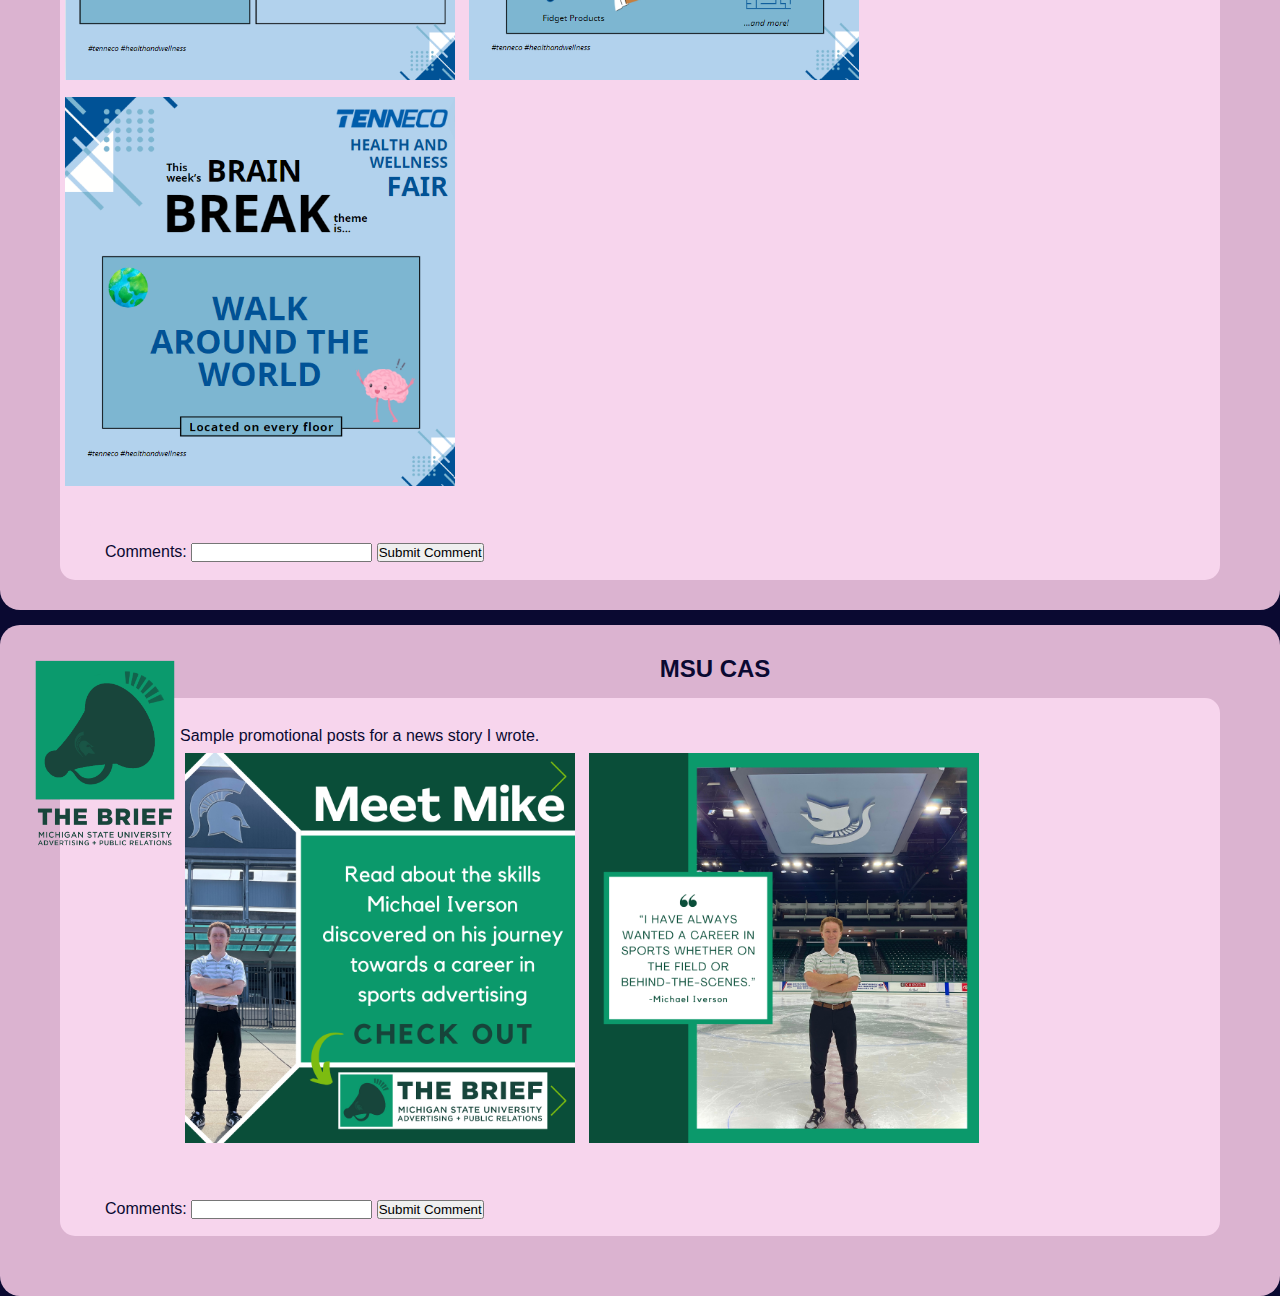
==== commit c217f880: "validator edits" ====
--- a/insta.html
+++ b/insta.html
@@ -12,7 +12,7 @@
         <h1>PRwMaria- Instagram Content</h1>
         <div class="topimg">
         <nav>
-            <a href="index.html"><img alt="Home" src="images/home.png"></img></a> <a href="social.html"><img alt="Social-Media-Icon" src="images/social-media.png"></img></a>
+            <a href="index.html"><img alt="Home" src="images/home.png"></a> <a href="social.html"><img alt="Social-Media-Icon" src="images/social-media.png"></a>
         </nav>
         </div>
         <div class="insta">
@@ -21,15 +21,15 @@
     <header class="project-types">
             <section id="WCSMO">
                 <div class="logo-1">
-                    <img alt="WCSMO-Icon" src="images/wcsmo.jpg"></img>
+                    <img alt="WCSMO-Icon" src="images/wcsmo.jpg">
                     <h2>WCSMO</h2>
                 </div>
                 <section class="WCSMO-Posts">
                 <div class="WC-Math">
                     <p>Sample Post #1: Wharton Center Math</p>
-                    <img alt="This is a sample instagram post from the WCSMO account I run" src="content/wc-math1.png"></img>
-                    <img alt="This is a sample instagram post from the WCSMO account I run" src="content/wc-math2.png"></img>
-                    <img alt="This is a sample instagram post from the WCSMO account I run" src="content/wc-math3.png"></img>
+                    <img alt="This is a sample instagram post from the WCSMO account I run" src="content/wc-math1.png">
+                    <img alt="This is a sample instagram post from the WCSMO account I run" src="content/wc-math2.png">
+                    <img alt="This is a sample instagram post from the WCSMO account I run" src="content/wc-math3.png">
                     <div class="comments">
                     <label>Comments:
                         <input type="text">
@@ -39,7 +39,7 @@
                 </div>
                 <div class="Mamma-Mia">
                     <p>Sample Post #2: Mamma Mia</p>
-                    <img alt="This is a sample instagram post from the WCSMO account I run" src="content/mamma-mia1.png"></img>
+                    <img alt="This is a sample instagram post from the WCSMO account I run" src="content/mamma-mia1.png">
                     <div class="comments">
                         <label>Comments:
                             <input type="text">
@@ -49,7 +49,7 @@
                 </div>
                 <div class="Taylor-Version">
                     <p>Sample Post #3: Wharton Center: Taylor's Version</p>
-                    <img alt="This is a sample instagram post from the WCSMO account I run" src="content/taylor-version.png"></img>
+                    <img alt="This is a sample instagram post from the WCSMO account I run" src="content/taylor-version.png">
                     <div class="comments">
                         <label>Comments:
                             <input type="text">
@@ -59,10 +59,10 @@
                 </div>
                 <div class="WC-Wrapped">
                     <p>Sample Post #4: 2023 Wharton Center Wrapped</p>
-                    <img alt="This is a sample instagram post from the WCSMO account I run" src="content/wc-wrapped1.png"></img>
-                    <img alt="This is a sample instagram post from the WCSMO account I run" src="content/wc-wrapped2.png"></img>
-                    <img alt="This is a sample instagram post from the WCSMO account I run" src="content/wc-wrapped3.png"></img>
-                    <img alt="This is a sample instagram post from the WCSMO account I run" src="content/wc-wrapped4.png"></img>
+                    <img alt="This is a sample instagram post from the WCSMO account I run" src="content/wc-wrapped1.png">
+                    <img alt="This is a sample instagram post from the WCSMO account I run" src="content/wc-wrapped2.png">
+                    <img alt="This is a sample instagram post from the WCSMO account I run" src="content/wc-wrapped3.png">
+                    <img alt="This is a sample instagram post from the WCSMO account I run" src="content/wc-wrapped4.png">
                     <div class="comments">
                         <label>Comments:
                             <input type="text">
@@ -80,9 +80,9 @@
                 </section>
                 <div class="hwfair">
                     <p>Sample posts and templates for a corporate event and activities.</p>
-                    <img alt="This is a sample post template to spread awareness of the event." src="content/fair.png"></img>
-                    <img alt="This is a sample activity announcement post." src="content/brainbreak1.png"></img>
-                    <img alt="This is a sample theme template post." src="content/brainbreak2.png"></img>
+                    <img alt="This is a sample post template to spread awareness of the event." src="content/fair.png">
+                    <img alt="This is a sample activity announcement post." src="content/brainbreak1.png">
+                    <img alt="This is a sample theme template post." src="content/brainbreak2.png">
                     <div class="comments">
                         <label>Comments:
                             <input type="text">
@@ -93,13 +93,13 @@
             </section>
             <section id="MSU-CAS">
                 <section class="logo-3">
-                    <img alt="Brief-Logo" src="images/brieflogo.png"></img>
+                    <img alt="Brief-Logo" src="images/brieflogo.png">
                     <h2>MSU CAS</h2>
                 </section>
                 <div class="brief-promo">
                     <p>Sample promotional posts for a news story I wrote.</p>
-                    <img alt="This is a sample instagram post for 'The Brief', an AD+PR student news website." src="content/graphic-post.png"></img>
-                    <img alt="This is a sample instagram post for 'The Brief', an AD+PR student news website." src="content/quote-promo.png"></img>
+                    <img alt="This is a sample instagram post for 'The Brief', an AD+PR student news website." src="content/graphic-post.png">
+                    <img alt="This is a sample instagram post for 'The Brief', an AD+PR student news website." src="content/quote-promo.png">
                     <div class="comments">
                         <label>Comments:
                             <input type="text">
--- a/screen.css
+++ b/screen.css
@@ -219,6 +219,7 @@
     color:#0A0931;
     padding: 30px;
     margin-bottom: 15px;
+    margin-top: 30px;
     background: #DBB3D0;
     border-radius: 20px;
     text-align: center;
@@ -300,6 +301,7 @@
     margin-top: 15px; 
     margin-left: 30px;
     margin-right: 30px;
+    margin-bottom: 30px;
     padding-top: 25px;
     color:#0A0931;
     line-height: 1.6;
